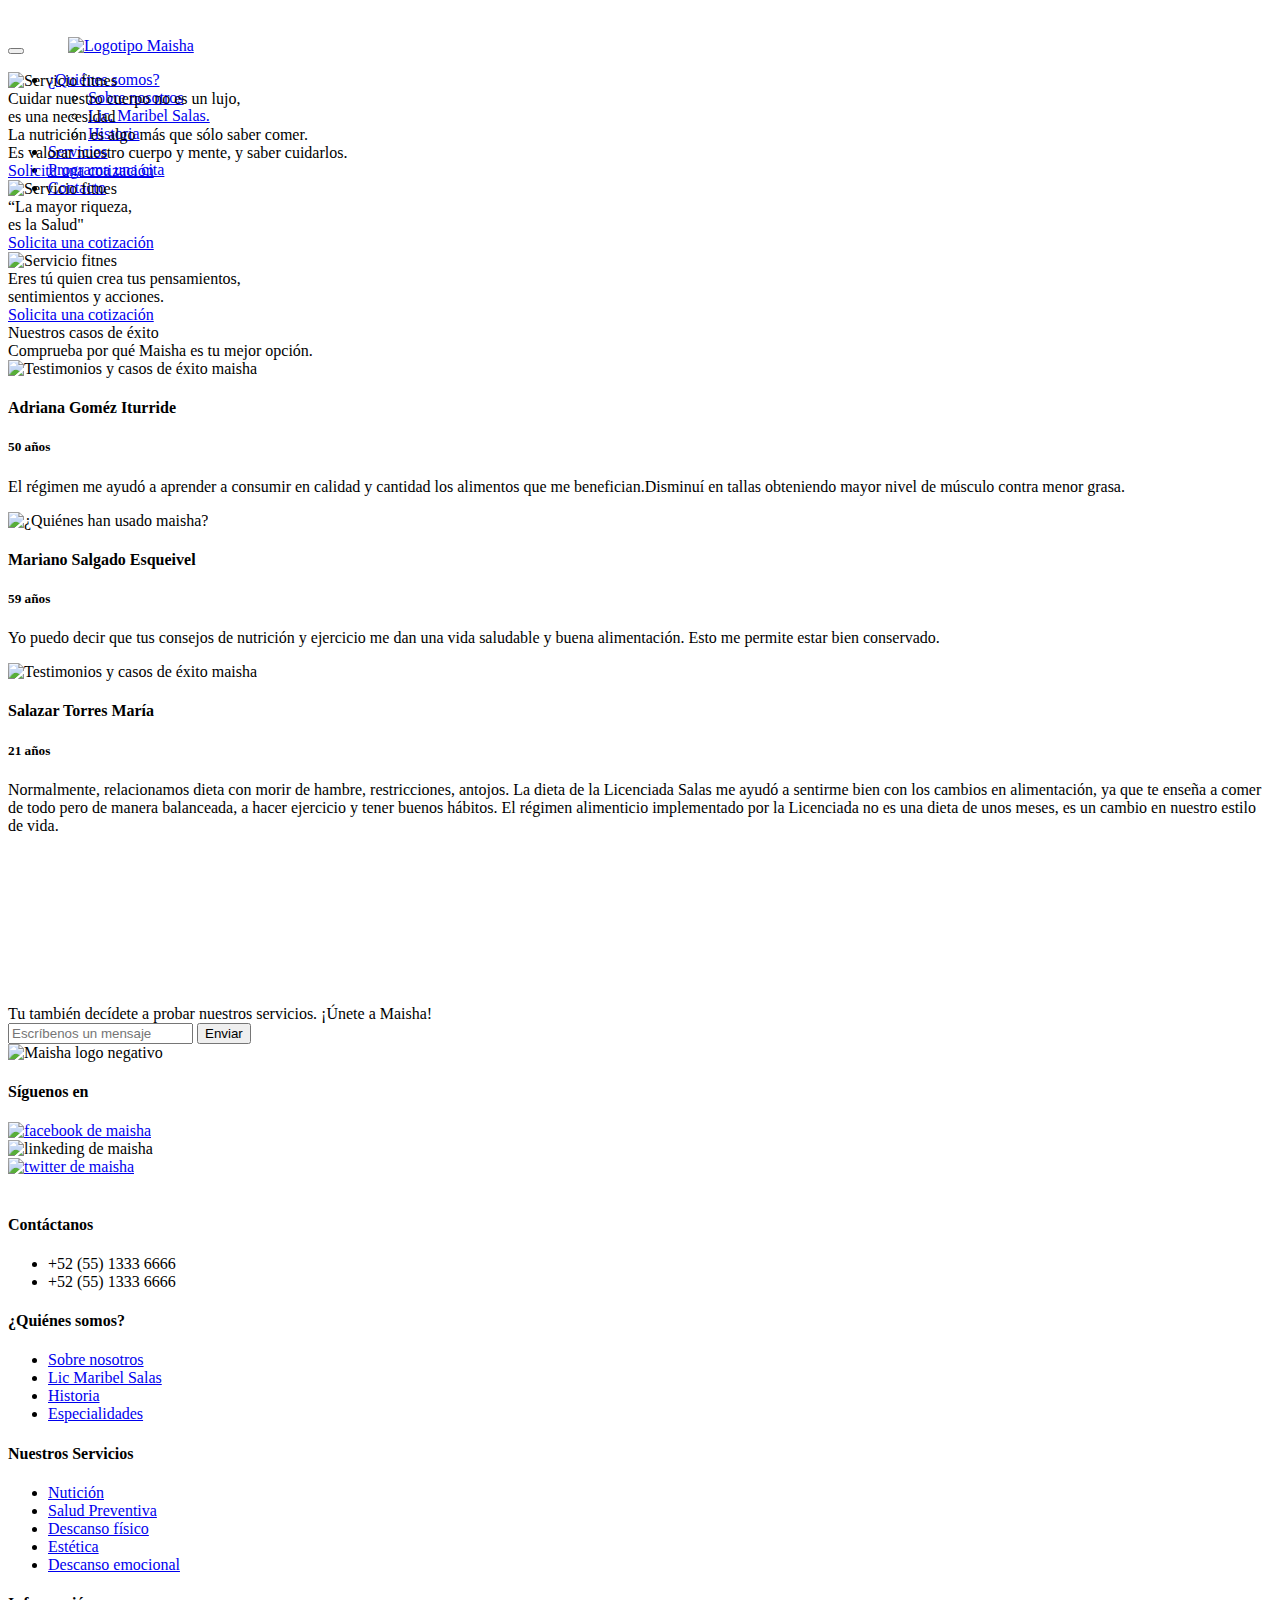
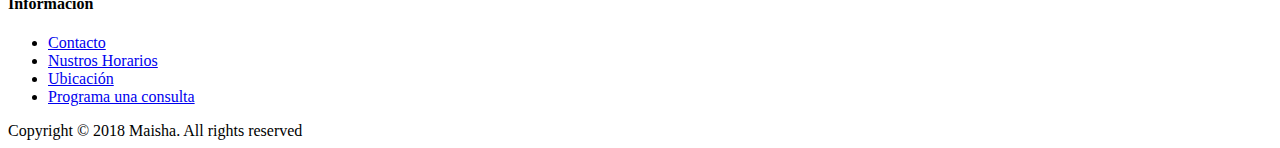
==== public/index.html @ 143a75d4 "Add new contact" ====
<!doctype html>
<html>
<head>
<meta charset="UTF-8">
<meta name="viewport" content="width=device-width, initial-scale=1,maximum-scale=1, user-scalable=no">

<title>Maisha</title>
<meta name="description" content="Maisha, una forma de vida saludable que inspira cuidarnos" />
<meta name="keywords" content="terapia, nutrición, nutriologia, servicio, consulta, nutriologa, familiar" />
<meta name="author" content="gh:kevinzepeda" />
<link rel="icon" type="image/png" href="images/favicon.png">
<link rel="stylesheet" type="text/css" href="css/bootstrap.min.css">
<link rel="stylesheet" type="text/css" href="css/font-awesome.min.css">
<link rel="stylesheet" type="text/css" href="css/slick.css">
<link rel="stylesheet" type="text/css" href="css/style.css">
<!-- Global site tag (gtag.js) - Google Analytics -->
<script async src="https://www.googletagmanager.com/gtag/js?id=UA-141905407-1"></script>
<script>
  window.dataLayer = window.dataLayer || [];
  function gtag(){dataLayer.push(arguments);}
  gtag('js', new Date());

  gtag('config', 'UA-141905407-1');
</script>

</head>
    <style>
        #logo{
            width: 235px;
        }
        @media (max-width: 768px) {
            #logo {
                width:135px;
            }
        }
    </style>
<body>
<nav id="mainNav" class="navbar navbar-default navbar-full">
    <div class="container container-nav">
        <div class="navbar-header">
            <button aria-expanded="false" type="button" class="navbar-toggle collapsed" data-toggle="collapse" data-target="#bs" style="margin-top:40px;margin-right:40px;">
                <span class="icon-bar"></span>
                <span class="icon-bar"></span>
                <span class="icon-bar"></span>
            </button>
            <a class="navbar-brand page-scroll" href="index.html">
                <img src="images/logo_maisha.png" alt="Logotipo Maisha" id="logo">
            </a>
        </div>
        <div style="height: 1px;" role="main" aria-expanded="false" class="navbar-collapse collapse" id="bs">
             <ul class="nav navbar-nav navbar-right">

                <li class="dropdown">
                    <a href="#">¿Quiénes somos? <span class="caret"></span></a>
                    <ul class="dropdown-menu">
                      <li><a href="nosotros.html">Sobre nosotros</a></li>
                      <li><a href="lic.html">Lic. Maribel Salas.</a></li>
                      <li><a href="#">Historia</a></li>

                    </ul>
                </li>
                <li><a href="servicios.html">Servicios</a></li>
                <li><a href="cita.html">Programa una cita</a></li>
                <li><a href="contacto.html">Contacto</a></li>
            </ul>
        </div>
    </div>
</nav>
<div id="top-content" class="container-fluid">
    <div class="container" style="width:100%;">
        <div class="row">
            <div class="col-md-12 text-center">
                <div id="main-slider">
                    <div class="slide domainsearch-slide" title="Welcome !">
                        <div class="image-holder"><img src="images/carousel.png" alt="Servicio fitnes" /></div>
                        <div class="b-title">Cuidar nuestro cuerpo no es un lujo,<br><div class="big-title">es una <span>necesidad</span></div></div>
                        <div class="b-parrafo">La nutrición es algo más que sólo saber comer.<br>Es valorar nuestro cuerpo y mente, y saber cuidarlos.</div>
                        <div class="button-holder"><a href="cita.html" class="blue-button">Solicita una cotización<span class="row-btn"><i class="fa fa-arrow-right"></i></span></a></div>
                    </div>
                    <div class="slide domainsearch-slide" title="Welcome !">
                        <div class="image-holder"><img src="images/biography_2.png" alt="Servicio fitnes" /></div>
                        <div class="b-title">“La mayor riqueza,<br><div class="big-title">es la <span>Salud"</span></div></div>
                        <div class="button-holder"><a href="cita.html" class="blue-button">Solicita una cotización<span class="row-btn"><i class="fa fa-arrow-right"></i></span></a></div>
                    </div>
                    <div class="slide domainsearch-slide" title="Welcome !">
                        <div class="image-holder"><img src="images/servicios/services_4.png" alt="Servicio fitnes" /></div>
                        <div class="b-title">Eres tú quien crea tus pensamientos,<br><div class="big-title">sentimientos y<span>  acciones.</span></div></div>
                        <div class="button-holder"><a href="cita.html" class="blue-button">Solicita una cotización<span class="row-btn"><i class="fa fa-arrow-right"></i></span></a></div>
                    </div>
                </div>
            </div>
        </div>
    </div>
</div>

<div id="testimonials" class="container-fluid">
    <div class="container">
        <div class="row">
            <div class="col-xs-12">
                <div class="row-title" title="Muchas personas han probado y obtenido asombrosos resultados">Nuestros casos de <span>éxito</span></div>
            </div>
            <div class="col-xs-12">
                <div class="row-parrafo">Comprueba por qué Maisha es tu mejor opción.</div>
            </div>
        </div>
        <div class="row">
            <div class="col-xs-12">
                <div id="testimonials-slider">
                    <div>
                        <div class="details-holder">
                            <img class="photo" src="images/testimonios/7.png" alt="Testimonios y casos de éxito maisha">
                            <h4>Adriana Goméz Iturride</h4>
                            <h5>50 años</h5>
                            <p>El régimen me ayudó a aprender a consumir en calidad y cantidad los alimentos que me benefician.Disminuí en tallas obteniendo mayor nivel de músculo contra menor grasa.</p>
                        </div>
                    </div>
                    <div>
                        <div class="details-holder">
                            <img class="photo" src="images/testimonios/5.png" alt="¿Quiénes han usado maisha?">
                            <h4>Mariano Salgado Esqueivel</h4>
                            <h5>59 años</h5>
                            <p>Yo puedo decir que tus consejos de nutrición y ejercicio me dan una vida saludable y buena alimentación. Esto me permite estar bien conservado.</p>
                        </div>
                    </div>
                    <div>
                        <div class="details-holder">
                            <img class="photo" src="images/testimonios/6.png" alt="Testimonios y casos de éxito maisha">
                            <h4>Salazar Torres María</h4>
                            <h5>21 años</h5>
                            <p>Normalmente, relacionamos dieta con morir de hambre, restricciones, antojos. La dieta de la Licenciada Salas me ayudó a sentirme bien con los cambios en alimentación, ya que te enseña a comer de todo pero de manera balanceada, a hacer ejercicio y tener buenos hábitos. El régimen alimenticio implementado por la Licenciada no es una dieta de unos meses, es un cambio en nuestro estilo de vida.</p>
                        </div>
                    </div>
                </div>
            </div>
        </div>
    </div>
</div>

<div id="info" class="container-fluid">
    <canvas id="infobg" data-paper-resize="true"></canvas>
    <div class="container">
        <div class="row">
            <div class="col-md-12">
                <div class="row-title">Tu también decídete a probar nuestros servicios. ¡Únete a Maisha!
                </div>
            </div>
        </div>
        <div class="row">
            <div class="col-md-12">
                <div class="domain-search-holder">
                    <form id="domain-search" accept-charset="UTF-8" action="https://usebasin.com/f/d2b746c1d430" method="POST">
                        <input id="domain-text" type="text" name="Mensaje Rapido" placeholder="Escríbenos un mensaje" />
                        <input id="search-btn" type="submit" name="submit" value="Enviar" />
                    </form>
                </div>
            </div>
        </div>
    </div>
</div>

<div id="footer" class="container-fluid">
    <div class="container">
        <div class="row">
        <div class="col-xs-6 col-sm-3 col-md-3">
                <div class="footer-menu-holder">
                   <img src="images/logo_maisha_negative.png" style="width:100%;" alt="Maisha logo negativo">
                </div>
            </div>
            <div class="col-xs-6 col-sm-3 col-md-3">
                <div class="footer-menu-holder">
                    <h4>Síguenos en</h4>
                    <div class="row">
                        <div class="col-xs-4">
                            <a href="https://www.facebook.com/asesorianutper/"><img src="images/icons_footer_facebook.svg" style="width:60%;"alt="facebook de maisha"></a>
                        </div>
                        <div class="col-xs-4">
                            <img src="images/icons_footer_linkedin.svg" style="width:60%;"alt="linkeding de maisha">
                        </div>
                        <div class="col-xs-4">
                            <a href="https://www.instagram.com/maisha010391/"><img src="images/icons_footer_twitter.svg" style="width:60%;"alt="twitter de maisha"></a>
                        </div>
                    </div>
                    <h4><br>Contáctanos</h4>
                    <ul class="footer-menu">
                        <li><a> +52 (55) 1333 6666</a></li>
                        <li><a> +52 (55) 1333 6666</a></li>
                    </ul>
                </div>
            </div>
            <div class="col-xs-6 col-sm-2 col-md-2">
                <div class="footer-menu-holder">
                    <h4>¿Quiénes somos?</h4>
                    <ul class="footer-menu">
                        <li><a href="nosotros.html">Sobre nosotros</a></li>
                        <li><a href="lic.html">Lic Maribel Salas</a></li>
                        <li><a href="historia.html">Historia</a></li>
                        <li><a href="servicios.html">Especialidades</a></li>
                    </ul>
                </div>
            </div>
            <div class="col-xs-6 col-sm-2 col-md-2">
                <div class="footer-menu-holder">
                    <h4>Nuestros Servicios</h4>
                    <ul class="footer-menu">
                        <li><a href="servicios.html">Nutición</a></li>
                        <li><a href="servicios.html">Salud Preventiva</a></li>
                        <li><a href="servicios.html">Descanso físico</a></li>
                        <li><a href="servicios.html">Estética</a></li>
                        <li><a href="servicios.html">Descanso emocional</a></li>
                    </ul>
                </div>
            </div>
            <div class="col-xs-6 col-sm-2 col-md-2">
                <div class="address-holder">
                    <h4>Información</h4>
                    <ul class="footer-menu">
                        <li><a href="contacto.html">Contacto</a></li>
                        <li><a href="contacto.html">Nustros Horarios</a></li>
                        <li><a href="contacto.html">Ubicación</a></li>
                        <li><a href="cita.html">Programa una consulta</a></li>
                    </ul>
                </div>
            </div>
        </div>
    </div>
</div>
<div class="copyright">
    <div class="container">
        <div class="row">
            <div class="col-md-12">
                <div class="cc">Copyright © 2018 Maisha. All rights reserved</div>
            </div>
        </div>
    </div>
</div>
<script src="js/jquery.min.js"></script>
<script src="js/bootstrap.min.js"></script>
<script src="js/slick.min.js"></script>
<script src="js/paper-full.min.js"></script>
<script type="text/paperscript" src="js/metaball.js" data-paper-canvas="infobg"></script>
<script src="js/main.js"></script>

<!-- The core Firebase JS SDK is always required and must be listed first -->
<script src="/__/firebase/6.0.2/firebase-app.js"></script>

<!-- TODO: Add SDKs for Firebase products that you want to use
     https://firebase.google.com/docs/web/setup#reserved-urls -->

<!-- Initialize Firebase -->
<script src="/__/firebase/init.js"></script>
</body>
</html>
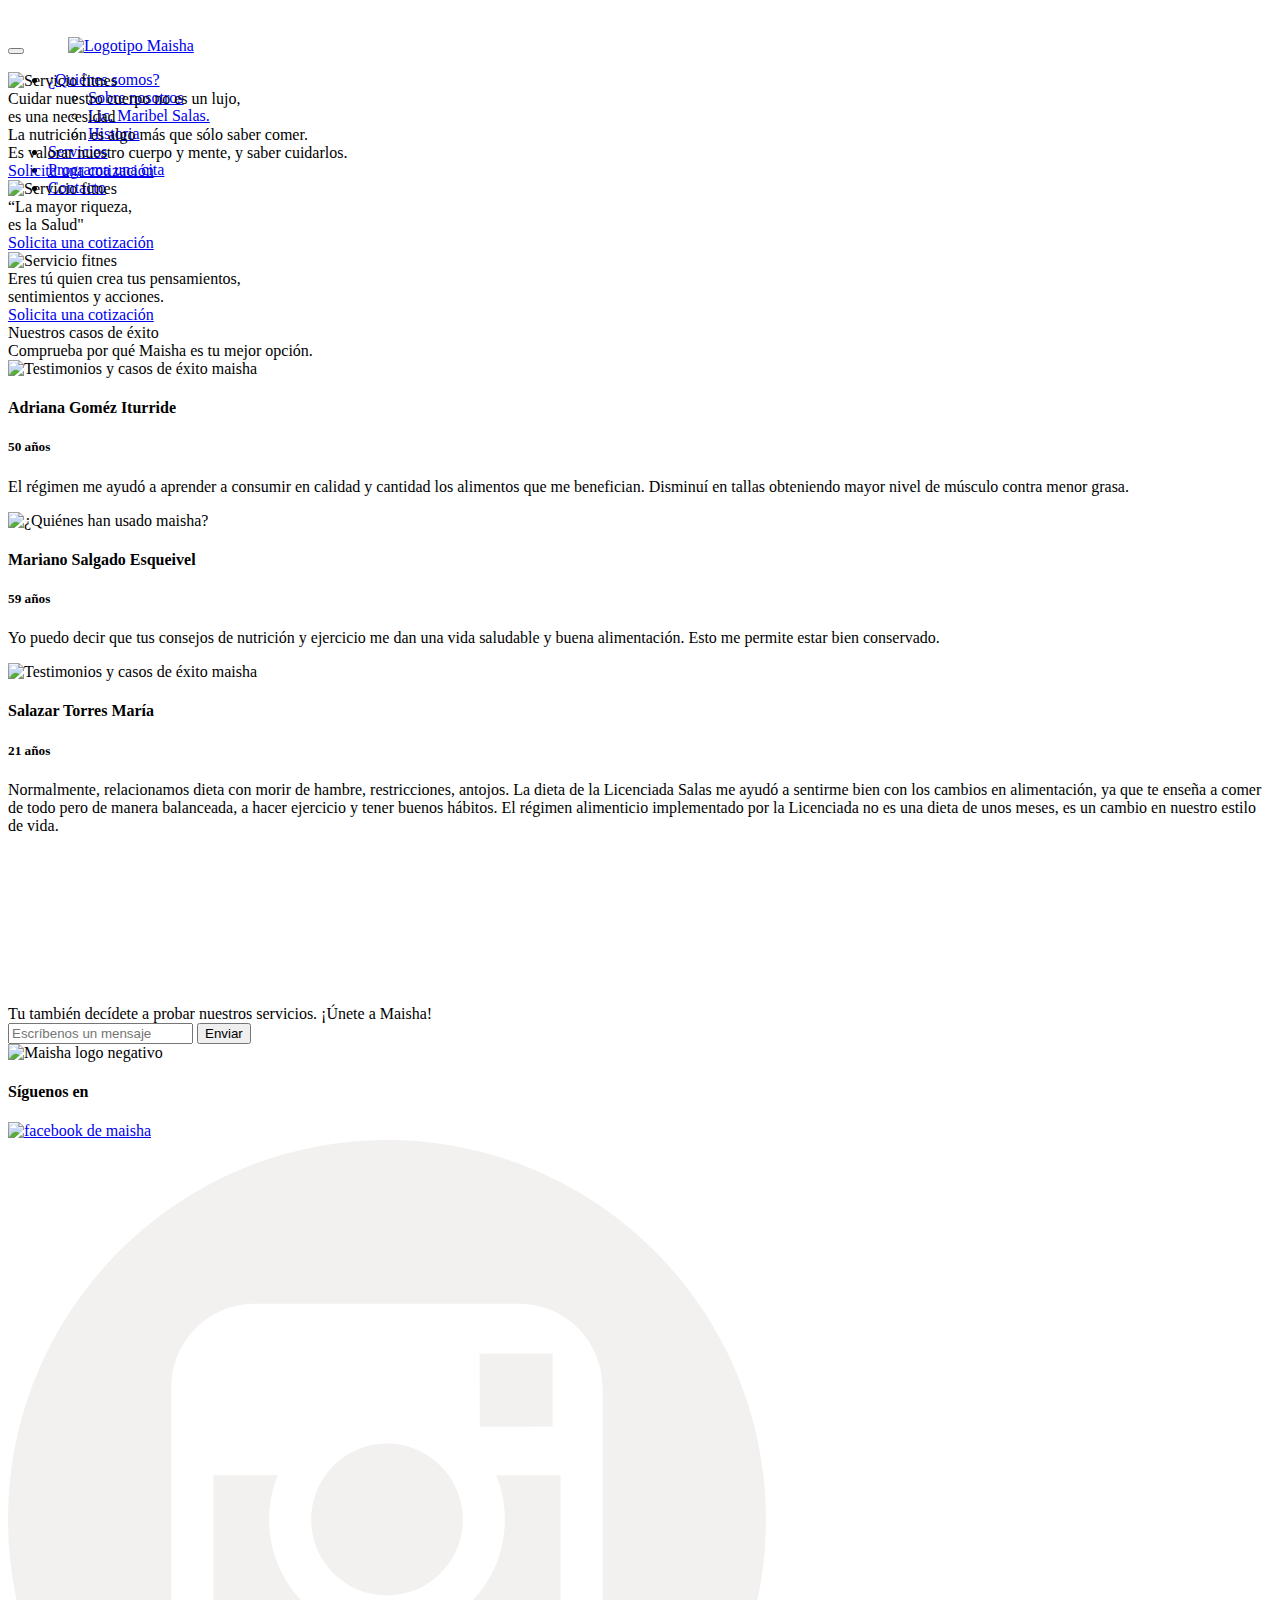
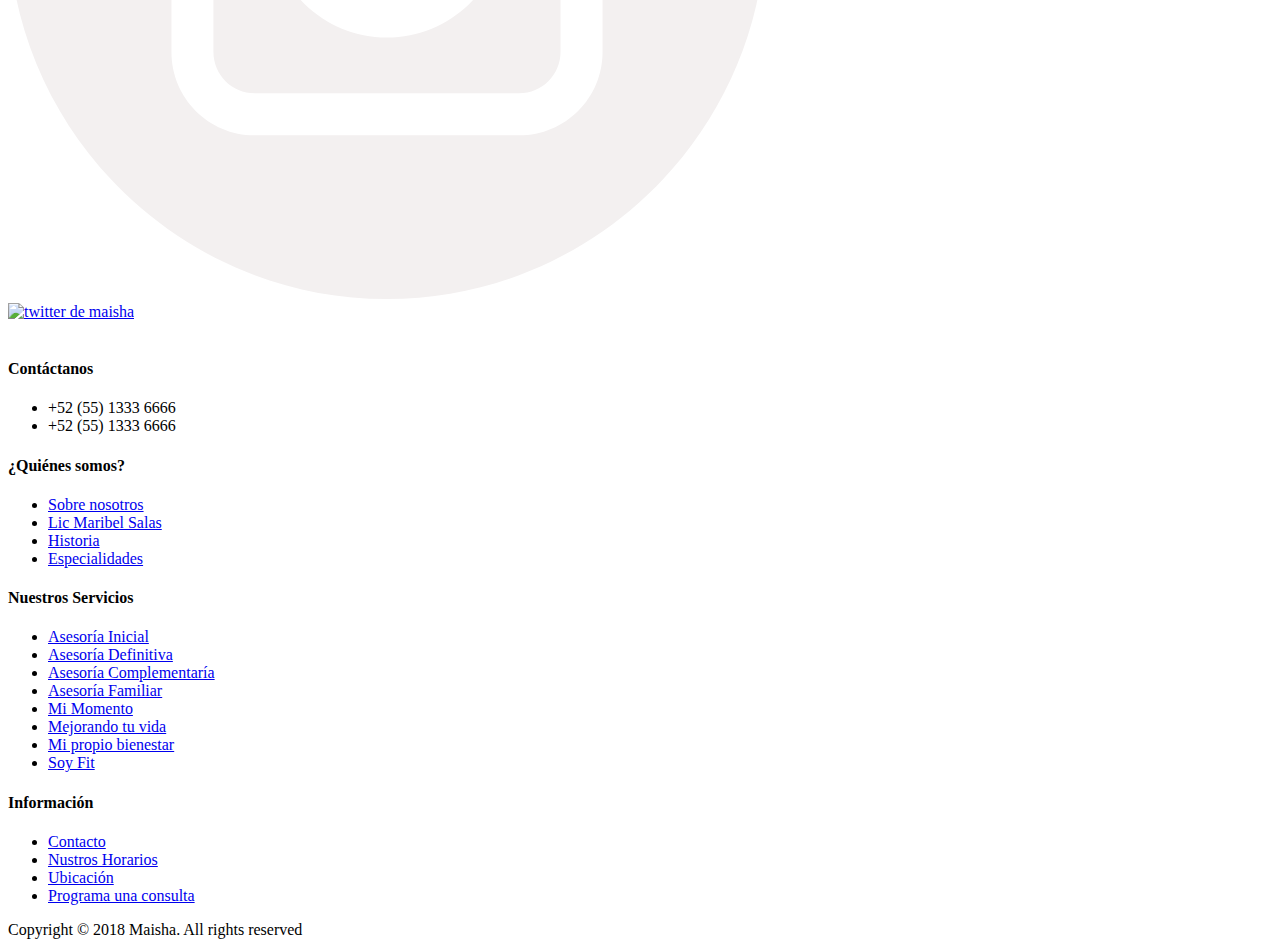
==== commit 259f7542: "Add History" ====
--- a/public/index.html
+++ b/public/index.html
@@ -55,7 +55,7 @@
                     <ul class="dropdown-menu">
                       <li><a href="nosotros.html">Sobre nosotros</a></li>
                       <li><a href="lic.html">Lic. Maribel Salas.</a></li>
-                      <li><a href="#">Historia</a></li>
+                      <li><a href="historia.html">Historia</a></li>
 
                     </ul>
                 </li>
@@ -111,7 +111,7 @@
                             <img class="photo" src="images/testimonios/7.png" alt="Testimonios y casos de éxito maisha">
                             <h4>Adriana Goméz Iturride</h4>
                             <h5>50 años</h5>
-                            <p>El régimen me ayudó a aprender a consumir en calidad y cantidad los alimentos que me benefician.Disminuí en tallas obteniendo mayor nivel de músculo contra menor grasa.</p>
+                            <p>El régimen me ayudó a aprender a consumir en calidad y cantidad los alimentos que me benefician. Disminuí en tallas obteniendo mayor nivel de músculo contra menor grasa.</p>
                         </div>
                     </div>
                     <div>
@@ -174,7 +174,7 @@
                             <a href="https://www.facebook.com/asesorianutper/"><img src="images/icons_footer_facebook.svg" style="width:60%;"alt="facebook de maisha"></a>
                         </div>
                         <div class="col-xs-4">
-                            <img src="images/icons_footer_linkedin.svg" style="width:60%;"alt="linkeding de maisha">
+                            <a href="https://www.instagram.com/maisha010391/"><img src="images/instagram-logo.svg" style="width:60%;"alt="instagram de maisha"></a>
                         </div>
                         <div class="col-xs-4">
                             <a href="https://www.instagram.com/maisha010391/"><img src="images/icons_footer_twitter.svg" style="width:60%;"alt="twitter de maisha"></a>
@@ -202,11 +202,14 @@
                 <div class="footer-menu-holder">
                     <h4>Nuestros Servicios</h4>
                     <ul class="footer-menu">
-                        <li><a href="servicios.html">Nutición</a></li>
-                        <li><a href="servicios.html">Salud Preventiva</a></li>
-                        <li><a href="servicios.html">Descanso físico</a></li>
-                        <li><a href="servicios.html">Estética</a></li>
-                        <li><a href="servicios.html">Descanso emocional</a></li>
+                        <li><a href="servicios.html">Asesoría Inicial</a></li>
+                        <li><a href="servicios.html">Asesoría Definitiva</a></li>
+                        <li><a href="servicios.html">Asesoría Complementaría</a></li>
+                        <li><a href="servicios.html">Asesoría Familiar</a></li>
+                        <li><a href="servicios.html">Mi Momento</a></li>
+                        <li><a href="servicios.html">Mejorando tu vida</a></li>
+                        <li><a href="servicios.html">Mi propio bienestar</a></li>
+                        <li><a href="servicios.html">Soy Fit</a></li>
                     </ul>
                 </div>
             </div>
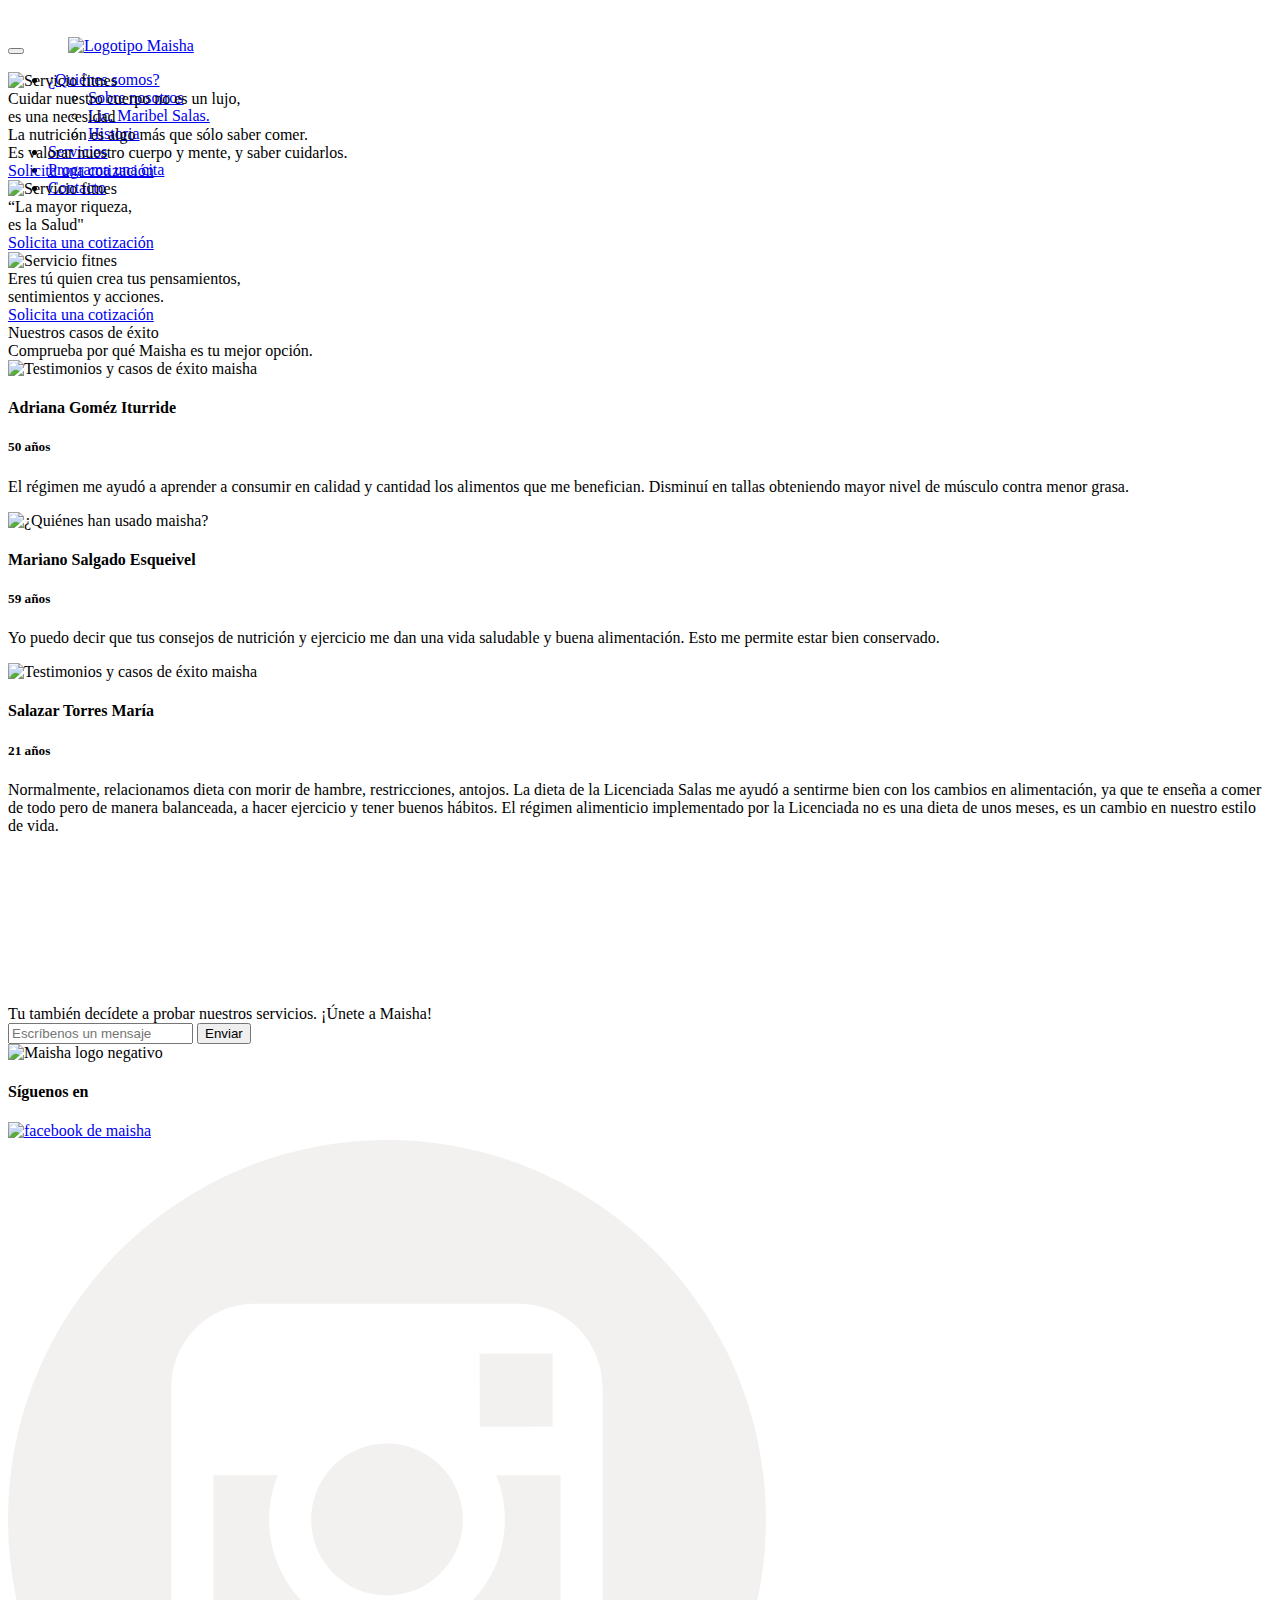
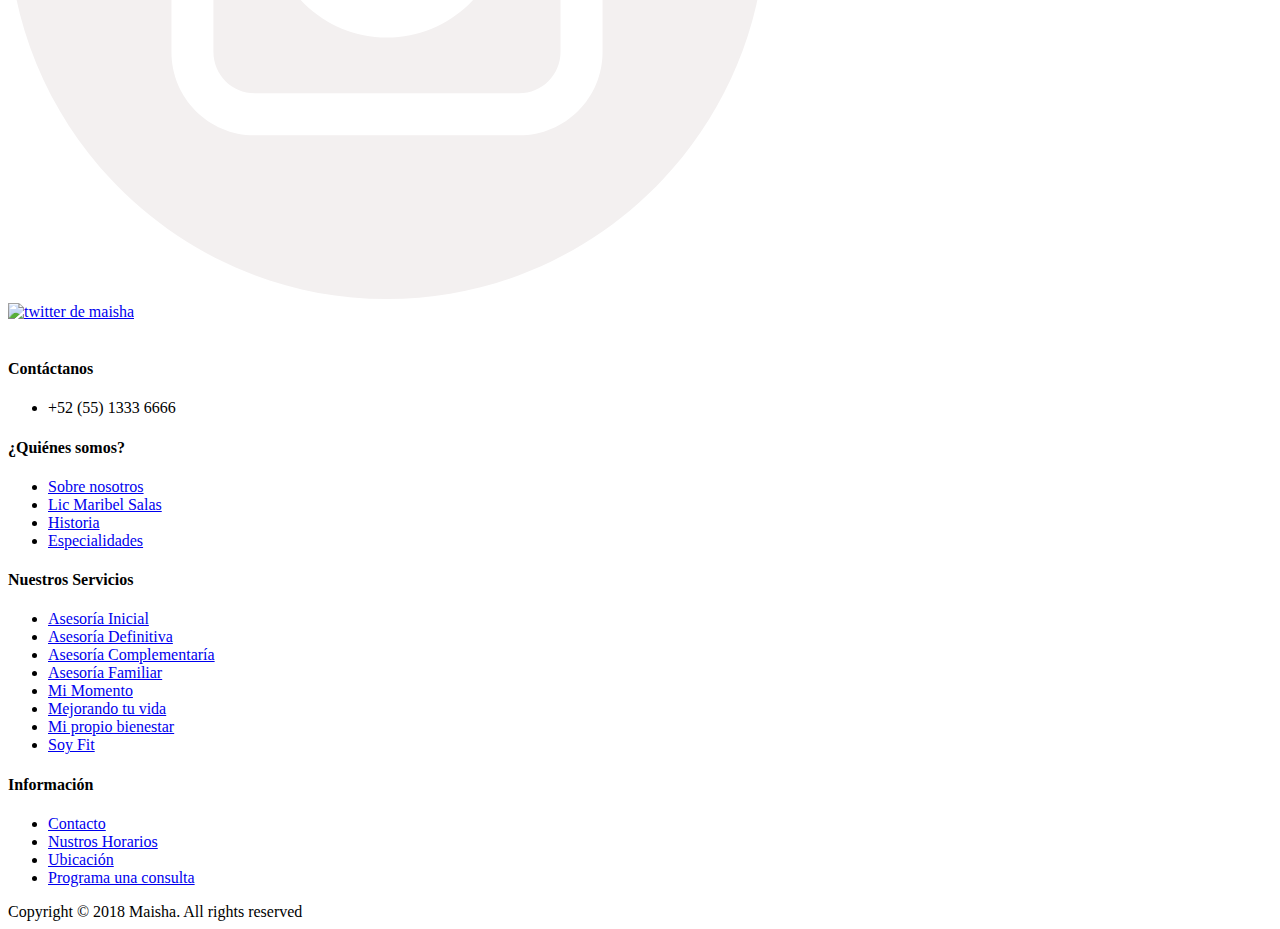
==== commit e9cb8f86: "Correccion de errores menores" ====
--- a/public/index.html
+++ b/public/index.html
@@ -183,7 +183,6 @@
                     <h4><br>Contáctanos</h4>
                     <ul class="footer-menu">
                         <li><a> +52 (55) 1333 6666</a></li>
-                        <li><a> +52 (55) 1333 6666</a></li>
                     </ul>
                 </div>
             </div>
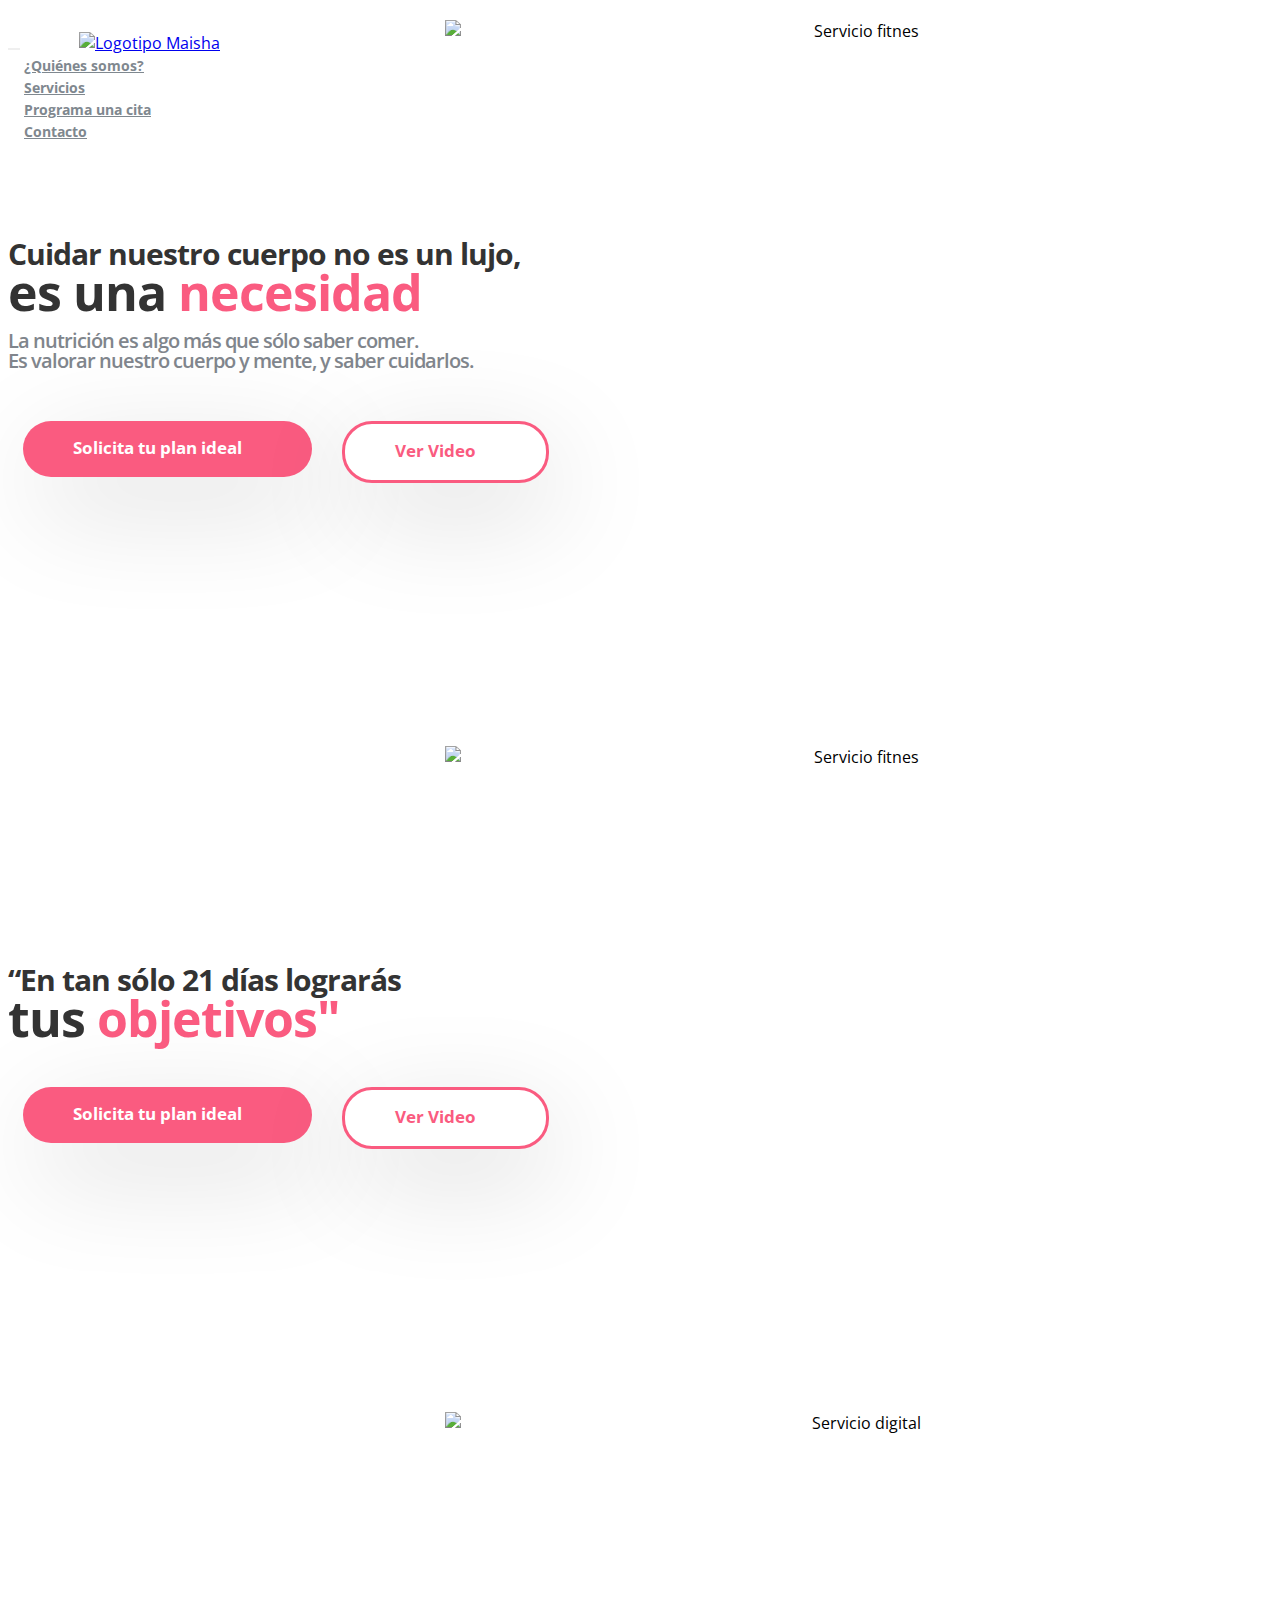
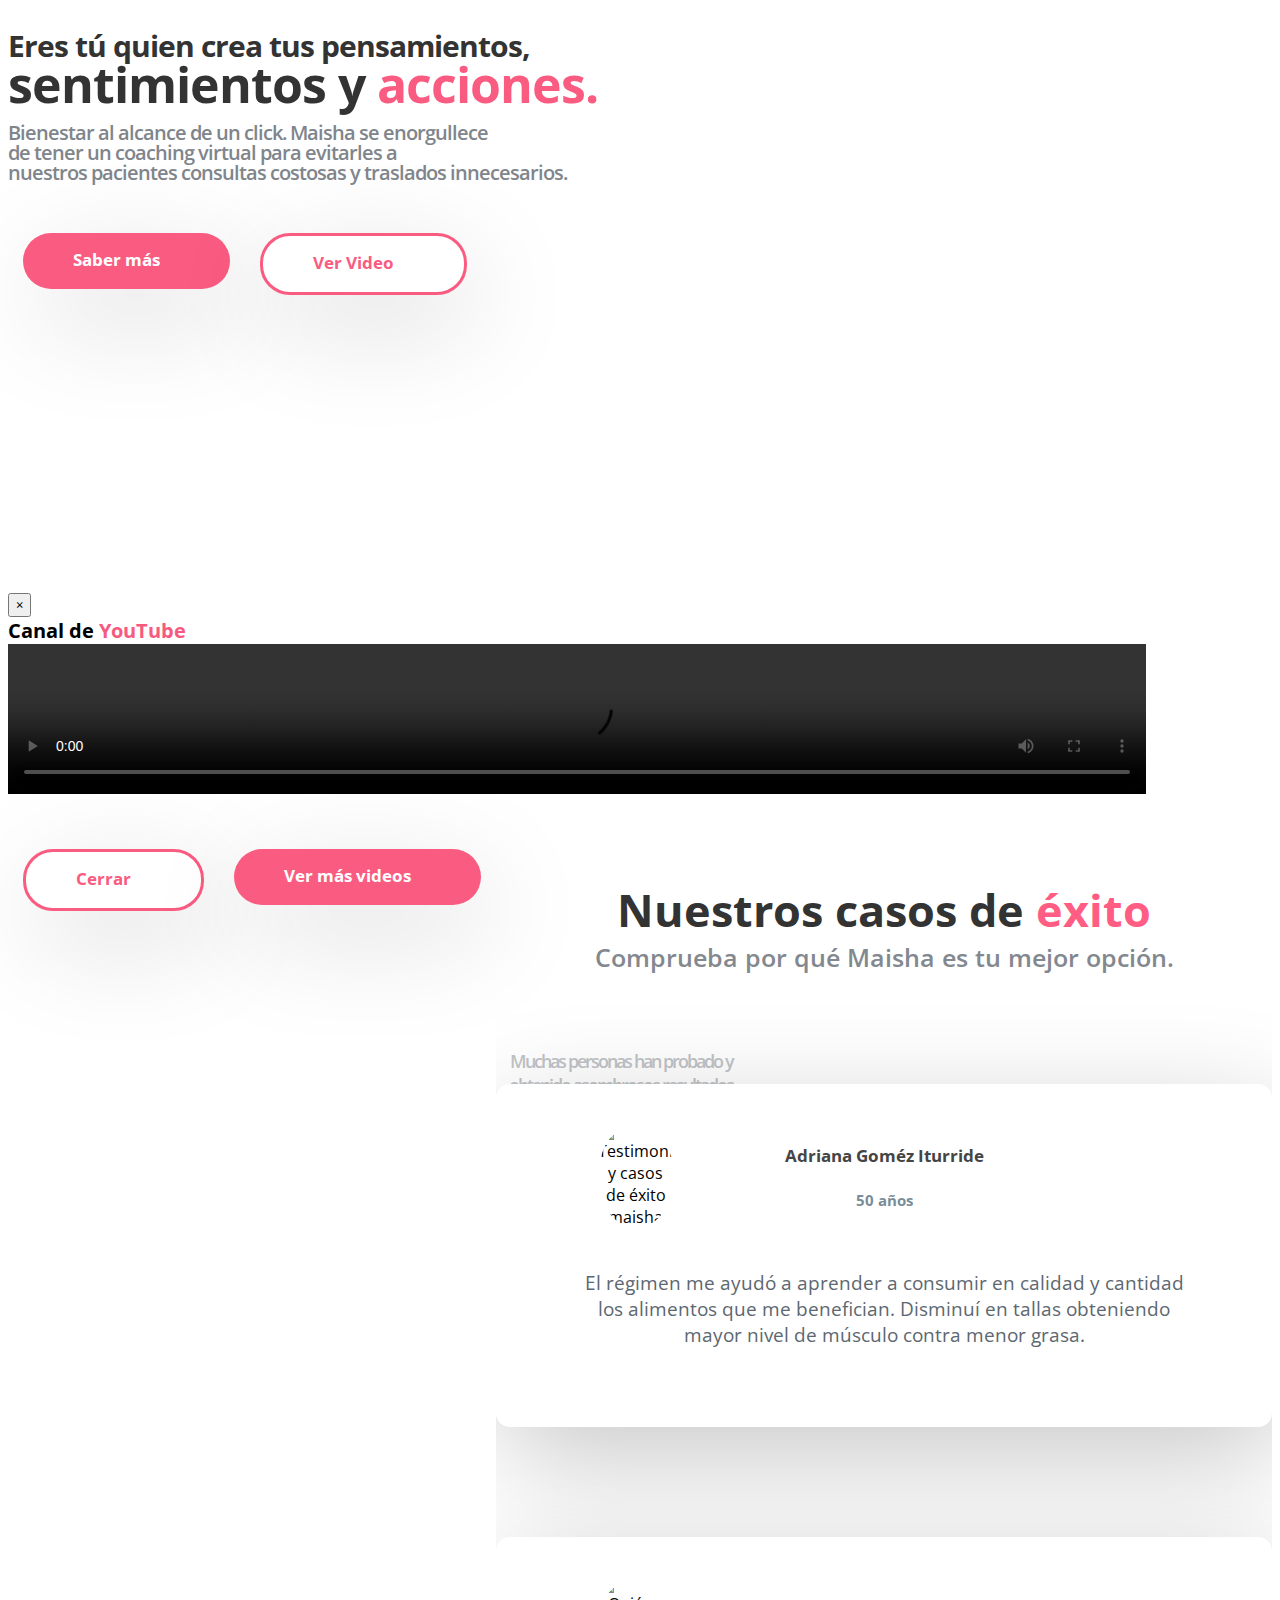
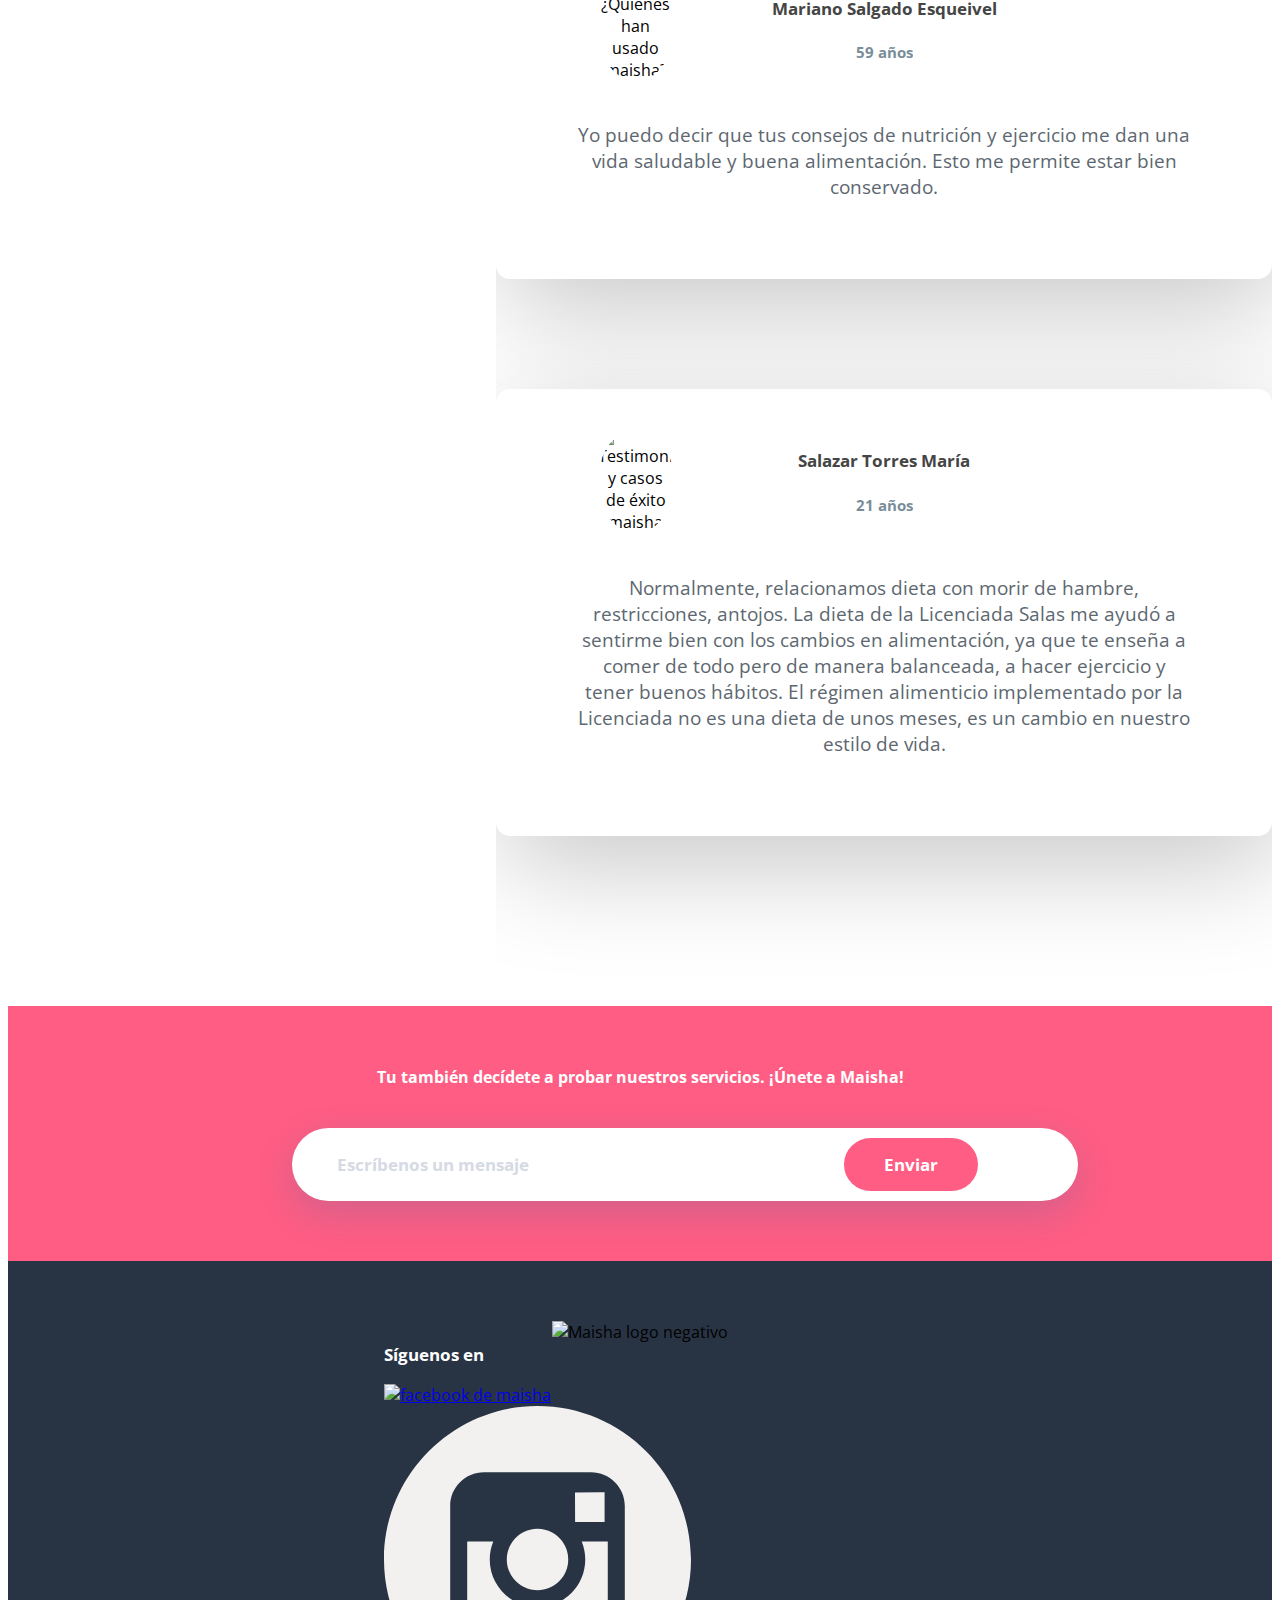
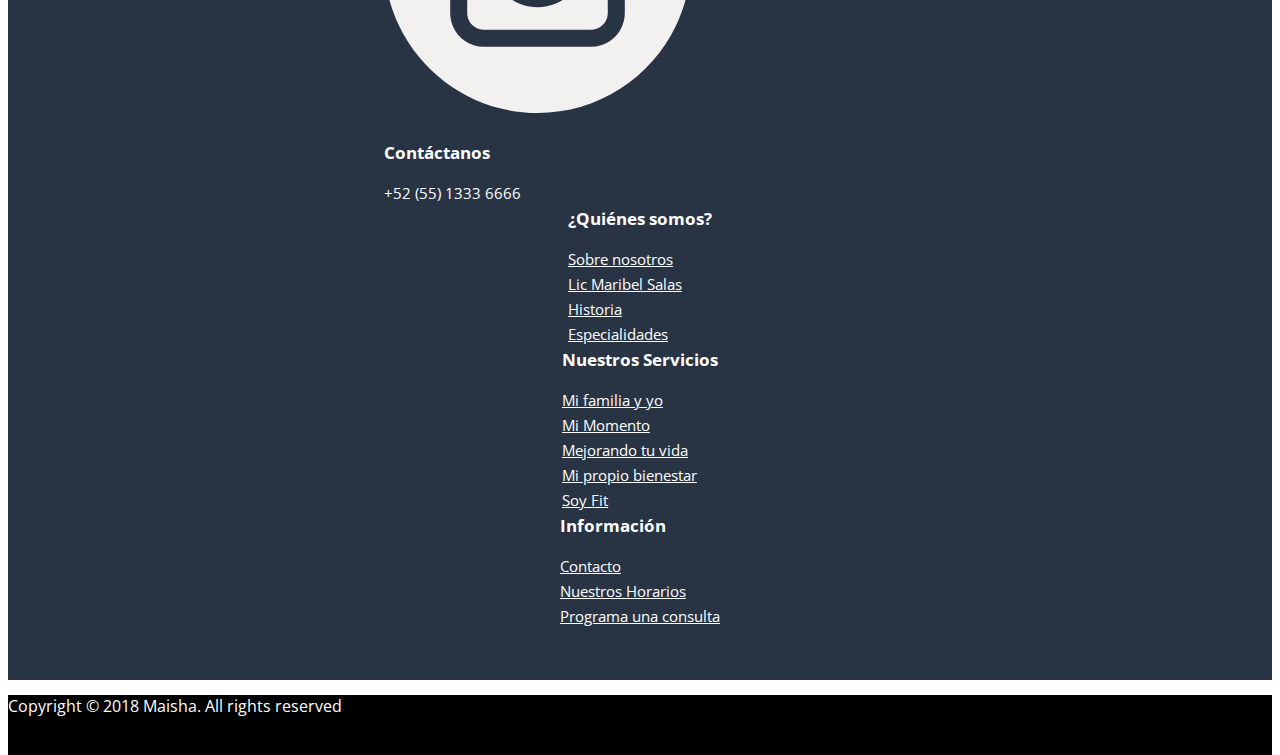
==== commit 6bb091f5: "Add Video" ====
--- a/public/index.html
+++ b/public/index.html
@@ -75,24 +75,50 @@
                         <div class="image-holder"><img src="images/carousel.png" alt="Servicio fitnes" /></div>
                         <div class="b-title">Cuidar nuestro cuerpo no es un lujo,<br><div class="big-title">es una <span>necesidad</span></div></div>
                         <div class="b-parrafo">La nutrición es algo más que sólo saber comer.<br>Es valorar nuestro cuerpo y mente, y saber cuidarlos.</div>
-                        <div class="button-holder"><a href="cita.html" class="blue-button">Solicita una cotización<span class="row-btn"><i class="fa fa-arrow-right"></i></span></a></div>
+                        <div class="button-holder"><a href="cita.html" class="blue-button">Solicita tu plan ideal<span class="row-btn"><i class="fa fa-arrow-right"></i></span></a></div>
+                        <div class="button-holder"><a id="vidio" class="blue-button" style="border:3px solid #fa5b80;background:#fff;color:#fa5b80;"data-toggle="modal" data-target="#video">Ver Video<span class="row-btn"><i class="fa fa-play" aria-hidden="true"></i></span></a></div>
                     </div>
                     <div class="slide domainsearch-slide" title="Welcome !">
                         <div class="image-holder"><img src="images/biography_2.png" alt="Servicio fitnes" /></div>
-                        <div class="b-title">“La mayor riqueza,<br><div class="big-title">es la <span>Salud"</span></div></div>
-                        <div class="button-holder"><a href="cita.html" class="blue-button">Solicita una cotización<span class="row-btn"><i class="fa fa-arrow-right"></i></span></a></div>
+                        <div class="b-title">“En tan sólo 21 días lograrás<br><div class="big-title"> tus <span>objetivos"</span></div></div>
+                        <div class="button-holder"><a id="vidio" class="blue-button">Solicita tu plan ideal<span class="row-btn"><i class="fa fa-arrow-right"></i></span></a></div>
+                        <div class="button-holder"><a id="vidio" class="blue-button" style="border:3px solid #fa5b80;background:#fff;color:#fa5b80;"data-toggle="modal" data-target="#video">Ver Video<span class="row-btn"><i class="fa fa-play" aria-hidden="true"></i></span></a></div>
                     </div>
                     <div class="slide domainsearch-slide" title="Welcome !">
-                        <div class="image-holder"><img src="images/servicios/services_4.png" alt="Servicio fitnes" /></div>
+                        <div class="image-holder"><img src="images/digital.jpg" alt="Servicio digital" /></div>
                         <div class="b-title">Eres tú quien crea tus pensamientos,<br><div class="big-title">sentimientos y<span>  acciones.</span></div></div>
-                        <div class="button-holder"><a href="cita.html" class="blue-button">Solicita una cotización<span class="row-btn"><i class="fa fa-arrow-right"></i></span></a></div>
-                    </div>
-                </div>
-            </div>
-        </div>
-    </div>
-</div>
-
+                        <div class="b-parrafo">Bienestar al alcance de un click. Maisha se enorgullece<br> de tener un coaching virtual para evitarles a <br>nuestros pacientes consultas costosas y traslados innecesarios.</div>
+                        <div class="button-holder"><a id="vidio" class="blue-button">Saber más<span class="row-btn"><i class="fa fa-arrow-right"></i></span></a></div>
+                        <div class="button-holder"><a id="vidio" class="blue-button" style="border:3px solid #fa5b80;background:#fff;color:#fa5b80;"data-toggle="modal" data-target="#video">Ver Video<span class="row-btn"><i class="fa fa-play" aria-hidden="true"></i></span></a></div>
+                    </div>
+                </div>
+            </div>
+        </div>
+    </div>
+</div>
+<!-- Modal -->
+<div id="video" class="modal fade" role="dialog">
+  <div class="modal-dialog">
+
+    <!-- Modal content-->
+    <div class="modal-content">
+      <div class="modal-header">
+        <button type="button" class="close" data-dismiss="modal">&times;</button>
+        <div class="row-title" style="font-weight:700;font-size:20px;">Canal de <span style="color:#f85a7f;">YouTube</span></div>
+      </div>
+      <div class="modal-body">
+        <video src="videos/1.mp4" controls style="width:100%;">
+          Tu navegador no implementa el elemento <code>video</code>.
+        </video>
+      </div>
+      <div class="modal-footer">
+        <div class="button-holder"><a class="blue-button" style="border:3px solid #fa5b80;background:#fff;color:#fa5b80;"data-dismiss="modal">Cerrar<span class="row-btn"><i class="fa fa-close" aria-hidden="true"></i></span></a></div>
+        <div class="button-holder"><a href="https://youtube.com" class="blue-button">Ver más videos<span class="row-btn"><i class="fa fa-play"></i></span></a></div>
+      </div>
+    </div>
+
+  </div>
+</div>
 <div id="testimonials" class="container-fluid">
     <div class="container">
         <div class="row">
@@ -177,7 +203,6 @@
                             <a href="https://www.instagram.com/maisha010391/"><img src="images/instagram-logo.svg" style="width:60%;"alt="instagram de maisha"></a>
                         </div>
                         <div class="col-xs-4">
-                            <a href="https://www.instagram.com/maisha010391/"><img src="images/icons_footer_twitter.svg" style="width:60%;"alt="twitter de maisha"></a>
                         </div>
                     </div>
                     <h4><br>Contáctanos</h4>
@@ -201,10 +226,7 @@
                 <div class="footer-menu-holder">
                     <h4>Nuestros Servicios</h4>
                     <ul class="footer-menu">
-                        <li><a href="servicios.html">Asesoría Inicial</a></li>
-                        <li><a href="servicios.html">Asesoría Definitiva</a></li>
-                        <li><a href="servicios.html">Asesoría Complementaría</a></li>
-                        <li><a href="servicios.html">Asesoría Familiar</a></li>
+                        <li><a href="servicios.html">Mi familia y yo</a></li>
                         <li><a href="servicios.html">Mi Momento</a></li>
                         <li><a href="servicios.html">Mejorando tu vida</a></li>
                         <li><a href="servicios.html">Mi propio bienestar</a></li>
@@ -217,8 +239,7 @@
                     <h4>Información</h4>
                     <ul class="footer-menu">
                         <li><a href="contacto.html">Contacto</a></li>
-                        <li><a href="contacto.html">Nustros Horarios</a></li>
-                        <li><a href="contacto.html">Ubicación</a></li>
+                        <li><a href="contacto.html#horarios">Nuestros Horarios</a></li>
                         <li><a href="cita.html">Programa una consulta</a></li>
                     </ul>
                 </div>
@@ -241,7 +262,14 @@
 <script src="js/paper-full.min.js"></script>
 <script type="text/paperscript" src="js/metaball.js" data-paper-canvas="infobg"></script>
 <script src="js/main.js"></script>
-
+<script type="text/javascript">
+
+$("#vidio").click(function(){
+  var v = document.getElementsByTagName("video")[0];
+  v.play();
+});
+
+</script>
 <!-- The core Firebase JS SDK is always required and must be listed first -->
 <script src="/__/firebase/6.0.2/firebase-app.js"></script>
 
--- a/public/css/style.css
+++ b/public/css/style.css
@@ -0,0 +1,3613 @@
+@charset "UTF-8";
+
+@import url('https://fonts.googleapis.com/css?family=Open+Sans:300,400,600,700,800');
+@import url("../fonts/monse.css");
+@font-face
+{
+   font-family: "kobar";
+   src: url("../fonts/kobar.otf");
+}
+/*------------------------------------------------------------------
+	1. General Styles
+-------------------------------------------------------------------*/
+html,body{
+    height: 100%;
+}
+*,body{
+    -webkit-transition: all 0.3s ease 0.0s;
+    -moz-transition: all 0.3s ease 0.0s;
+    transition: all 0.3s ease 0.0s;
+    font-family: 'Open Sans', sans-serif;
+    -webkit-font-smoothing: antialiased;
+    text-rendering: optimizeLegibility;
+    -moz-osx-font-smoothing: grayscale;
+}
+*, input, button {
+    outline:none;
+}
+.rtl-cols div[class^="col-"] {
+    float: right;
+}
+
+.slick-slide{
+    cursor: pointer;
+    outline: 0;
+}
+.slick-dots{
+    position: absolute;
+    left: 0;
+    bottom: 0;
+    width: 100%;
+    list-style: none;
+    padding: 0;
+    margin: 0;
+    text-align: center;
+}
+.slick-dots li{
+    display: inline-block;
+    text-indent: -9999px;
+    white-space: nowrap;
+    border: 0;
+    width: 8px;
+    height: 8px;
+    border-radius: 8px;
+    background-color: #ffffff;
+    opacity: 0.5;
+    margin-left: 5px;
+    -webkit-box-shadow: 0 0 10px 0 rgba(0,0,0,0.5);
+    -moz-box-shadow: 0 0 10px 0 rgba(0,0,0,0.5);
+    box-shadow: 0 0 10px 0 rgba(0,0,0,0.5);
+}
+.slick-dots li.slick-active{
+    opacity: 1;
+}
+
+input[type="text"]{
+    -webkit-appearance: none;
+    -moz-appearance: none;
+    appearance: none;
+}
+/* ------- Login & Register pages -------- */
+body.fullpage{
+    background-color: #f9fbff;
+}
+#mini-header .logo-holder{
+    background-color: #f9fbff;
+    padding: 40px 50px;
+    text-align: left;
+}
+#mini-header .logo-holder .logo{
+    margin-top: 0;
+}
+#mini-header .menu-holder{
+    background-color: #0397ff;
+    padding: 30px 50px;
+    text-align: right;
+}
+#mini-header.signup .menu-holder{
+    background-color: #00d85f;
+}
+#mini-header .menu-holder ul.main-links{
+    list-style: none;
+    padding: 0;
+    margin: 0;
+}
+#mini-header .menu-holder ul.main-links li{
+    display: inline-block;
+}
+#mini-header .menu-holder ul.main-links li a{
+    display: inline-block;
+}
+#mini-header .menu-holder ul.main-links li a.normal-link{
+    color: #81cbff;
+    font-size: 14px;
+    font-weight: 600;
+    text-decoration: none;
+}
+#mini-header .menu-holder ul.main-links li a.normal-link:hover,
+#mini-header .menu-holder ul.main-links li a.normal-link:focus{
+    color: #92d0fc;
+}
+#mini-header.signup .menu-holder ul.main-links li a.normal-link{
+    color: #ffffff;
+}
+#mini-header.signup .menu-holder ul.main-links li a.normal-link:hover,
+#mini-header.signup .menu-holder ul.main-links li a.normal-link:focus{
+    color: #ffffff;
+    opacity: 0.7;
+}
+#mini-header .menu-holder ul.main-links li a.sign-button{
+    color: #ffffff;
+    font-size: 13px;
+    font-weight: 700;
+    padding: 10px 20px;
+    border-radius: 100px;
+    background-color: #008ef2;
+    text-decoration: none;
+    margin-left: 10px;
+}
+#mini-header .menu-holder ul.main-links li a.sign-button .hno{
+    color: #ffffff;
+    font-size: 20px;
+    vertical-align: middle;
+    margin-top: 1px;
+    margin-left: 5px;
+}
+#mini-header .menu-holder ul.main-links li a.sign-button:hover,
+#mini-header .menu-holder ul.main-links li a.sign-button:focus{
+    padding-right: 15px;
+    background-color: #0080d9;
+}
+#mini-header .menu-holder ul.main-links li a.sign-button:hover .hno,
+#mini-header .menu-holder ul.main-links li a.sign-button:focus .hno{
+    margin-left: 10px;
+}
+#mini-header.signup .menu-holder ul.main-links li a.sign-button{
+    color: #929292;
+    font-size: 13px;
+    font-weight: 700;
+    padding: 10px 20px;
+    border-radius: 100px;
+    background-color: #ffffff;
+    text-decoration: none;
+    margin-left: 10px;
+    -webkit-
+    -shadow: 0 12px 32px 0 rgba(6, 154, 71, 0.43);
+    -moz-box-shadow: 0 12px 32px 0 rgba(6, 154, 71, 0.43);
+    box-shadow: 0 12px 32px 0 rgba(6, 154, 71, 0.43);
+}
+#mini-header.signup .menu-holder ul.main-links li a.sign-button .hno{
+    color: #929292;
+    font-size: 20px;
+    vertical-align: middle;
+    margin-top: 1px;
+    margin-left: 5px;
+}
+#mini-header.signup .menu-holder ul.main-links li a.sign-button:hover,
+#mini-header.signup .menu-holder ul.main-links li a.sign-button:focus{
+    padding-right: 15px;
+    background-color: #ffffff;
+    -webkit-box-shadow: 0 14px 42px 0 rgba(6, 154, 71, 0.43);
+    -moz-box-shadow: 0 14px 42px 0 rgba(6, 154, 71, 0.43);
+    box-shadow: 0 14px 42px 0 rgba(6, 154, 71, 0.43);
+}
+#mini-header.signup .menu-holder ul.main-links li a.sign-button:hover .hno,
+#mini-header.signup .menu-holder ul.main-links li a.sign-button:focus .hno{
+    margin-left: 10px;
+}
+
+#form-section{
+    margin-bottom: 200px;
+    border-radius: 20px;
+}
+#form-section .row{
+    height: 100%;
+}
+#form-section .form-holder{
+    background-color: transparent;
+    height: 100%;
+    box-shadow: 10px 30px 110px rgba(0,0,0,.15);
+    padding: 50px;
+    width: 60%;
+    margin: 0 20%;
+    border-radius: 35px;
+}
+
+.select_wrapper {
+    line-height: 36px;
+    box-shadow: 0 10px 22px 0 rgba(0, 0, 0, 0.14);
+    cursor: pointer;
+    position: relative;
+    border-radius: 30px;
+    margin-bottom: 28px;
+  }
+  .select_wrapper span{
+
+  }
+  .select_wrapper:hover { }
+
+  .select_wrapper span {
+    display: block;
+    margin: 0;
+        padding: 5px 30px;
+      border-radius: 4px;
+  transition:0.4s ease;
+       z-index: 9;
+      position: relative;
+  }
+  .select_wrapper.openSelect span {
+      display: block;
+      background: #fff;
+      margin: 0;
+      transform: scale(1.04);
+      box-shadow: 0 15px 35px rgba(50, 50, 93, .1), 0 5px 15px rgba(0, 0, 0, .07);
+      -webkit-box-shadow: 0 15px 35px rgba(50, 50, 93, .1), 0 5px 15px rgba(0, 0, 0, .07);
+      box-shadow: 0 15px 35px rgba(50, 50, 93, .1), 0 5px 15px rgba(0, 0, 0, .07);
+  }
+  .select_wrapper .select_inner {
+    background: #fff;
+    z-index: 8;
+    color: #687278;
+    display: none;
+    position: absolute;
+    left: 0;
+    top: 47px;
+    width: 100%;
+    box-shadow: 10px 30px 110px rgba(0,0,0,0.1);
+  }
+
+  .select_wrapper .select_inner li {
+    border-bottom: 1px solid #eee;
+    padding: 5px 15px;
+
+    transition:0.4s ease;
+  }
+  .select_wrapper .select_inner li:hover {
+
+      background: #fa5b80;
+      color: #fff;
+  }
+  .select_wrapper .select_inner ul {     border-radius: 5px;
+
+      background: #fff; }
+      ul{
+        padding:0;
+        margin:0
+      }
+      li{
+        list-style:none;
+      }
+      form fieldset { margin: 25px 0; border: none;}
+
+.signin-signup-form ::-webkit-input-placeholder {color: #d6dae4;}
+.signin-signup-form :-moz-placeholder {color: #d6dae4;}
+.signin-signup-form ::-moz-placeholder {color: #d6dae4;}
+.signin-signup-form :-ms-input-placeholder {color: #d6dae4;}
+
+.signin-signup-form .form-title{
+    color: #4a5761;
+    font-size: 19px;
+    margin-bottom: 50px;
+}
+.signin-signup-form span {
+    font-weight: bold;
+}
+.signin-signup-form hr {
+    border: 1px dashed;
+    border-color: #afafaf;
+    margin: -20px 150px 15px 100px;
+}
+.signin-signup-form{
+    width: 100%;
+    display: inline-block;
+    margin-top: 50px;
+}
+.signin-signup-form .row{
+    margin-right: -10px;
+    margin-left: -10px;
+}
+.signin-signup-form .row div[class^="col-"]{
+    padding-right: 10px;
+    padding-left: 10px;
+}
+.signin-signup-form .form-text{
+    margin-bottom: 20px;
+}
+.signin-signup-form .form-text input{
+    width: 100%;
+    padding: 15px 30px;
+    border-radius: 100px;
+    text-align: left;
+    background-color: #ffffff;
+    border: 0;
+    font-size: 15px;
+    font-weight: 700;
+    color: #687278;
+    outline: none;
+    -webkit-box-shadow: 0 6px 12px 0 rgba(0, 0, 0, 0.14);
+    -moz-box-shadow: 0 6px 12px 0 rgba(0, 0, 0, 0.14);
+    box-shadow: 0 6px 12px 0 rgba(0, 0, 0, 0.14);
+}
+.signin-signup-form .form-text input:hover,
+.signin-signup-form .form-text input:focus{
+    -webkit-box-shadow: 0 10px 22px 0 rgba(0, 0, 0, 0.14);
+    -moz-box-shadow: 0 10px 22px 0 rgba(0, 0, 0, 0.14);
+    box-shadow: 0 10px 22px 0 rgba(0, 0, 0, 0.14);
+}
+.signin-signup-form .form-text textarea{
+    width: 100%;
+    padding: 15px 30px;
+    border-radius: 25px;
+    text-align: left;
+    background-color: #ffffff;
+    border: 0;
+    font-size: 15px;
+    resize: vertical;
+    font-weight: 700;
+    color: #687278;
+    outline: none;
+    -webkit-box-shadow: 0 6px 12px 0 rgba(0, 0, 0, 0.14);
+    -moz-box-shadow: 0 6px 12px 0 rgba(0, 0, 0, 0.14);
+    box-shadow: 0 6px 12px 0 rgba(0, 0, 0, 0.14);
+}
+.signin-signup-form .form-text textarea:hover,
+.signin-signup-form .form-text textarea:focus{
+    -webkit-box-shadow: 0 10px 22px 0 rgba(0, 0, 0, 0.14);
+    -moz-box-shadow: 0 10px 22px 0 rgba(0, 0, 0, 0.14);
+    box-shadow: 0 10px 22px 0 rgba(0, 0, 0, 0.14);
+}
+.signin-signup-form .form-text.text-holder{
+    margin-top: 30px;
+}
+.signin-signup-form .form-text .text-only{
+    color: #abb4bc;
+    font-size: 14px;
+    font-weight: 600;
+}
+.signin-signup-form .form-text input[type="checkbox"],
+.signin-signup-form .form-text input[type="radio"]{
+    width: auto;
+}
+.signin-signup-form .form-text input[type="checkbox"]:not(:checked),
+.signin-signup-form .form-text input[type="checkbox"]:checked,
+.signin-signup-form .form-text input[type="radio"]:not(:checked),
+.signin-signup-form .form-text input[type="radio"]:checked{
+    position: absolute;
+    left: -9999px;
+}
+.signin-signup-form .form-text input[type="checkbox"]:not(:checked) + label,
+.signin-signup-form .form-text input[type="checkbox"]:checked + label,
+.signin-signup-form .form-text input[type="radio"]:not(:checked) + label,
+.signin-signup-form .form-text input[type="radio"]:checked + label{
+    position: relative;
+    padding-left: 23px;
+    cursor: pointer;
+    display: inline;
+    color: #abb4bc;
+    font-size: 15px;
+    margin-left: 10px;
+}
+.signin-signup-form .form-text input[type="checkbox"]:not(:checked) + label:before,
+.signin-signup-form .form-text input[type="radio"]:not(:checked) + label:before{
+    content: '';
+    position: absolute;
+    left: 0;
+    top: 2px;
+    width: 15px;
+    height: 15px;
+    background: #ffffff;
+    border-radius: 50px;
+    -webkit-box-shadow: 0px 3px 11px 0px rgba(3, 151, 255, 0.48);
+    -moz-box-shadow: 0px 3px 11px 0px rgba(3, 151, 255, 0.48);
+    box-shadow: 0px 3px 11px 0px rgba(3, 151, 255, 0.48);
+    -webkit-transition: all 0.3s ease;
+    -moz-transition: all 0.3s ease;
+    transition: all 0.3s ease;
+}
+.signin-signup-form .form-text input[type="checkbox"]:checked + label:before,
+.signin-signup-form .form-text input[type="radio"]:checked + label:before{
+    content: '';
+    position: absolute;
+    left: 0;
+    top: 2px;
+    width: 15px;
+    height: 15px;
+    background: #0397ff;
+    border-radius: 50px;
+    -webkit-box-shadow: 0px 3px 11px 0px rgba(3, 151, 255, 0.48);
+    -moz-box-shadow: 0px 3px 11px 0px rgba(3, 151, 255, 0.48);
+    box-shadow: 0px 3px 11px 0px rgba(3, 151, 255, 0.48);
+    -webkit-transition: all 0.3s ease;
+    -moz-transition: all 0.3s ease;
+    transition: all 0.3s ease;
+}
+.signin-signup-form .form-text input[type="checkbox"]:not(:checked) + label:after,
+.signin-signup-form .form-text input[type="radio"]:not(:checked) + label:after{
+    opacity: 0;
+    -webkit-transform: scale(0);
+    -moz-transform: scale(0);
+    transform: scale(0);
+}
+.signin-signup-form .form-text input[type="checkbox"]:not(:checked) + label:after,
+.signin-signup-form .form-text input[type="checkbox"]:checked + label:after {
+    content: '\f00c';
+    font-family: "fontAwesome";
+    position: absolute;
+    top: 2px;
+    left: 3px;
+    font-size: 10px;
+    color: #ffffff;
+    -webkit-transition: all .2s ease;
+    -moz-transition: all .2s ease;
+    transition: all .2s ease;
+}
+.signin-signup-form .form-text input[type="radio"]:not(:checked) + label:after,
+.signin-signup-form .form-text input[type="radio"]:checked + label:after {
+    content: '\f111';
+    font-family: "fontAwesome";
+    position: absolute;
+    top: 4px;
+    left: 4px;
+    font-size: 8px;
+    color: #ffffff;
+    -webkit-transition: all .2s ease;
+    -moz-transition: all .2s ease;
+    transition: all .2s ease;
+}
+.signin-signup-form .form-button{
+    margin-top: 40px;
+    text-align: center;
+    margin-bottom: 25px;
+}
+.signin-signup-form .form-button button{
+    text-align: center;
+    border: 0;
+    color: #ffffff;
+    font-size: 13px;
+    font-weight: 700;
+    padding: 10px 20px;
+    border-radius: 100px;
+    background-color: #fa5b80;
+    -webkit-box-shadow: 0 12px 32px 0 rgba(0, 0, 0, 0.15);
+    -moz-box-shadow: 0 12px 32px 0 rgba(0, 0, 0, 0.15);
+    box-shadow: 0 12px 32px 0 rgba(0, 0, 0, 0.15);
+    outline: none;
+}
+.signin-signup-form .form-button button:hover,
+.signin-signup-form .form-button button:focus{
+
+}
+
+.signin-signup-form .form-button button .hno{
+    font-size: 20px;
+    vertical-align: middle;
+    margin-top: 1px;
+    margin-left: 5px;
+}
+.signin-signup-form .form-button button:hover,
+.signin-signup-form .form-button button:focus{
+
+}
+.signin-signup-form .form-button button:hover .hno,
+.signin-signup-form .form-button button:focus .hno{
+    margin-left: 10px;
+}
+
+#form-section .info-slider-holder{
+    background-color: #0397ff;
+    height: 100%;
+    padding: 30px;
+    padding-top: 60px;
+}
+#form-section.signup .info-slider-holder{
+    background-color: #00d85f;
+}
+#form-section .info-slider-holder .img-text-slider .slick-slide{
+    text-align: center;
+}
+#form-section .info-slider-holder .img-text-slider .slick-slide img{
+    width: 100%;
+    max-width: 348px;
+    margin-left: auto;
+    margin-right: auto;
+    margin-bottom: 30px;
+}
+#form-section.signup .info-slider-holder .img-text-slider .slick-slide img{
+    max-width: 438px;
+}
+#form-section .info-slider-holder .img-text-slider .slick-slide p{
+    color: #ffffff;
+    font-size: 19px;
+}
+#form-section .info-slider-holder .img-text-slider .slick-dots{
+    position: absolute;
+    left: 0;
+    bottom: -100px;
+    width: 100%;
+    list-style: none;
+    padding: 0;
+    margin: 0;
+    text-align: center;
+}
+#form-section .info-slider-holder .img-text-slider .slick-dots li{
+    cursor: pointer;
+    position: relative;
+    display: inline-block;
+    text-indent: -9999px;
+    white-space: nowrap;
+    border: 0;
+    width: 100px;
+    height: 20px;
+    margin-left: 5px;
+    margin-right: 5px;
+    background-color: transparent;
+    -webkit-box-shadow: 0 0 0 0 rgba(82, 156, 219, 0);
+    -moz-box-shadow: 0 0 0 0 rgba(82, 156, 219, 0);
+    box-shadow: 0 0 0 0 rgba(82, 156, 219, 0);
+}
+#form-section .info-slider-holder .img-text-slider .slick-dots li:after{
+    position: absolute;
+    content: "";
+    left: 0;
+    bottom: 0;
+    width: 100%;
+    height: 3px;
+    border-radius: 8px;
+    background-color: #0178cb;
+    -webkit-box-shadow: 0 0 0 0 rgba(255, 255, 255, 0);
+    -moz-box-shadow: 0 0 0 0 rgba(255, 255, 255, 0);
+    box-shadow: 0 0 0 0 rgba(255, 255, 255, 0);
+    -webkit-transition: all 0.3s ease;
+    -moz-transition: all 0.3s ease;
+    transition: all 0.3s ease;
+}
+#form-section.signup .info-slider-holder .img-text-slider .slick-dots li:after{
+    background-color: #05ad4f;
+}
+#form-section .info-slider-holder .img-text-slider .slick-dots li.slick-active:after{
+    background-color: #ffffff;
+    -webkit-box-shadow: 0 0px 9px 0 rgba(255, 255, 255, 1);
+    -moz-box-shadow: 0 0px 9px 0 rgba(255, 255, 255, 1);
+    box-shadow: 0 0px 9px 0 rgba(255, 255, 255, 1);
+}
+/*------------------------------------------------------------------
+	2. Header Section Styles
+-------------------------------------------------------------------*/
+.logo{
+    width: 97px;
+    margin-top: 20px
+}
+#mainNav{
+    background-color: transparent;
+}
+.navbar{
+    border: 0;
+    border-radius: 0;
+    margin-bottom: 0;
+}
+
+.navbar-default .navbar-nav>li>a {
+    color: #7f888f;
+    font-size: 14px;
+    font-weight: bold;
+    position: relative;
+    padding: 38px 16px;
+}
+
+.navbar-default .navbar-nav>li>a:hover,
+.navbar-default .navbar-nav>li>a:focus {
+    color: #fec952;
+}
+.navbar-default .navbar-nav > .active > a,
+.navbar-default .navbar-nav > .active > a:focus,
+.navbar-default .navbar-nav > .active > a:hover{
+    color: #fec952;
+    background-color: transparent;
+}
+.navbar-default .navbar-nav>li>a.signin-button{
+    color: #fec952;
+}
+.navbar-default .navbar-nav>li>a.signin-button:hover,
+.navbar-default .navbar-nav>li>a.login-button:focus {
+    color: #fec952;
+}
+.navbar-default .navbar-nav>li>a.chat-button{
+    padding: 6px 12px;
+    background-color: #00d85f;
+    border-radius: 6px;
+    color: #ffffff;
+    opacity: 1;
+    margin-top: 31px;
+    margin-bottom: 13px;
+    margin-left: 15px;
+    font-weight: bold;
+    font-size: 13px;
+    -webkit-box-shadow: 0 5px 7px 0 rgba(0, 216, 95, 0.38);
+    -moz-box-shadow: 0 5px 7px 0 rgba(0, 216, 95, 0.38);
+    box-shadow: 0 5px 7px 0 rgba(0, 216, 95, 0.38);
+}
+
+.navbar-default .navbar-nav>li>a.chat-button:hover,
+.navbar-default .navbar-nav>li>a.chat-button:focus{
+    background-color: #03dc62;
+    -webkit-box-shadow: 0 3px 5px 0 rgba(0, 216, 95, 0.38);
+    -moz-box-shadow: 0 3px 5px 0 rgba(0, 216, 95, 0.38);
+    box-shadow: 0 3px 5px 0 rgba(0, 216, 95, 0.38);
+    margin-top: 33px;
+}
+@media (min-width: 768px){
+    .navbar-nav>li>a {
+        padding-top: 20px;
+        padding-bottom: 20px;
+    }
+}
+
+.navbar-brand {
+    height: 65px;
+    padding: 20px 15px;
+}
+
+.navbar-default .navbar-toggle{
+    border: 0px;
+}
+
+.navbar-default .navbar-toggle .icon-bar{
+    background-color: #0397ff;
+}
+
+.navbar-default .navbar-toggle:focus,
+.navbar-default .navbar-toggle:hover{
+    background-color: transparent;
+    opacity: 0.7;
+}
+
+.navbar-toggle{
+    margin-top: 17px;
+}
+
+.navbar-right .dropdown-menu {
+    left: 0;
+    right: auto;
+}
+
+.dropdown {
+    position: relative;
+    display: inline-block;
+}
+
+.dropdown-menu {
+    display: none;
+    position: absolute;
+    background-color: #ffcb2e;
+    min-width: 160px;
+    border: 0;
+    top: 70px;
+    padding: 20px;
+    border-radius: 30px !important;
+    box-shadow: 8px 10px 43px rgba(0, 0, 0, 0.15);
+}
+.dropdown-menu > li > a{
+    color: #fff;
+    font-size: 13px;
+    font-weight: bold;
+    text-decoration: none;
+    display: block;
+    padding: 3px 11px;
+    border-radius: 10px;
+}
+.dropdown-menu > li > a:focus,
+.dropdown-menu > li > a:hover{
+    color: #6c84af;
+    background-color: #f9fbff;
+    /*text-shadow: 0px 0px 2px #6c84af;*/
+}
+.dropdown:hover .dropdown-menu ,
+.dropdown:focus .dropdown-menu {
+    display: flex;
+}
+
+/*------------------------------------------------------------------
+	3. Top Content Section Styles
+-------------------------------------------------------------------*/
+#top-content{
+    background-color: transparent;
+}
+
+#main-slider .slide{
+
+}
+#main-slider .domainsearch-slide{
+    padding-top: 180px;
+    padding-bottom: 40px;
+    position: relative;
+    margin-bottom: 370px;
+}
+.big-title {
+    font-size: 50px;
+}
+.big-title span{
+ color: #fa5b80;
+}
+#main-slider .domainsearch-slide .image-holder{
+    position: absolute;
+    width: 100%;
+    text-align: center;
+    top: 100px;
+    z-index: -1;
+}
+#main-slider .domainsearch-slide .image-holder img{
+    width: 100%;
+    max-width: 827px;
+}
+#main-slider .info-slide1{
+    padding-top: 100px;
+    padding-bottom: 150px;
+}
+#main-slider .info-slide2{
+    padding-top: 100px;
+    padding-bottom: 150px;
+}
+#main-slider .slick-dots{
+    position: absolute;
+    left: 0;
+    bottom: 40px;
+    width: 100%;
+    list-style: none;
+    padding: 0;
+    margin: 0;
+    text-align: center;
+}
+#main-slider .slick-dots li{
+    cursor: pointer;
+    position: relative;
+    display: inline-block;
+    text-indent: -9999px;
+    white-space: nowrap;
+    border: 0;
+    width: 144px;
+    height: 40px;
+    margin-left: 5px;
+    margin-right: 5px;
+    background-color: transparent;
+    -webkit-box-shadow: 0 0 0 0 rgba(82, 156, 219, 0);
+    -moz-box-shadow: 0 0 0 0 rgba(82, 156, 219, 0);
+    box-shadow: 0 0 0 0 rgba(82, 156, 219, 0);
+}
+
+#main-slider .slick-dots li:before{
+    position: absolute;
+    display: inline-block;
+    content: "";
+    top: 0;
+    left: 0;
+    width: 100%;
+    height: 40px;
+    -webkit-transition: all 0.3s ease;
+    -moz-transition: all 0.3s ease;
+    transition: all 0.3s ease;
+}
+#main-slider .slick-dots li.slick-active:before{
+}
+#main-slider .slick-dots li:after{
+    position: absolute;
+    content: "";
+    left: 0;
+    bottom: 0;
+    width: 100%;
+    height: 3px;
+    border-radius: 8px;
+    background-color: #d3ddf0;
+    -webkit-box-shadow: 0 0 0 0 rgba(82, 156, 219, 0);
+    -moz-box-shadow: 0 0 0 0 rgba(82, 156, 219, 0);
+    box-shadow: 0 0 0 0 rgba(82, 156, 219, 0);
+    -webkit-transition: all 0.3s ease;
+    -moz-transition: all 0.3s ease;
+    transition: all 0.3s ease;
+}
+#main-slider .slick-dots li.slick-active:after{
+    background-color: #34a8ff;
+    -webkit-box-shadow: 0 4px 16px 0 rgba(82, 156, 219, 0.68);
+    -moz-box-shadow: 0 4px 16px 0 rgba(82, 156, 219, 0.68);
+    box-shadow: 0 4px 16px 0 rgba(82, 156, 219, 0.68);
+}
+
+#main-slider .slick-dots li button{
+    display: block;
+    width: 100%;
+    height: 40px;
+    border: 0;
+    background-color: transparent;
+    font-size: 16px;
+    color: #d3ddf0;
+    font-weight: 600;
+    text-align: center;
+    outline: none;
+}
+#main-slider .slick-dots li.slick-active button{
+    color: #34a8ff;
+}
+#top-content .b-title{
+    text-align: left;
+    color: #333333;
+    font-size: 30px;
+    font-weight: 700;
+    letter-spacing: -1px;
+    line-height: 38px;
+}
+.domain-search-holder{
+    margin-top: 40px;
+    position: relative;
+}
+.domain-search-holder #domain-search{
+    position: relative;
+    display: inline-block;
+    width: 100%;
+    max-width: 55%;
+}
+.domain-search-holder #domain-search:hover,
+.domain-search-holder #domain-search:focus{
+    max-width: 58%;
+}
+.domain-search-holder input[type="text"]{
+    border-radius: 200px;
+    width: 100%;
+    border: 0;
+    padding: 25px 45px;
+    font-size: 17px;
+    font-weight: 700;
+    color: #6c84af;
+    outline: 0;
+    -webkit-box-shadow: 0 13px 38px 0 rgba(18, 113, 179, 0.19);
+    -moz-box-shadow: 0 13px 38px 0 rgba(18, 113, 179, 0.19);
+    box-shadow: 0 13px 38px 0 rgba(18, 113, 179, 0.19);
+}
+.domain-search-holder #domain-search:hover input[type="text"],
+.domain-search-holder #domain-search:focus input[type="text"]{
+    -webkit-box-shadow: 0 16px 48px 0 rgba(18, 113, 179, 0.19);
+    -moz-box-shadow: 0 16px 48px 0 rgba(18, 113, 179, 0.19);
+    box-shadow: 0 16px 48px 0 rgba(18, 113, 179, 0.19);
+}
+.domain-search-holder input[type="submit"]{
+    position: absolute;
+    right: 10px;
+    top: 10px;
+    border: 0;
+    border-radius: 200px;
+    padding: 15px 40px;
+    color: #ffffff;
+    background-color: #ff5d83;
+    font-size: 17px;
+    font-weight: 700;
+    outline: 0;
+}
+.domain-search-holder input[type="submit"]:hover,
+.domain-search-holder input[type="submit"]:focus{
+    background-color: #ff5d83;
+}
+.overlay__cita {
+    position: absolute;
+    bottom: 75px;
+    right: 30%;
+    opacity: 0;
+    margin: 20px;
+}
+.domain-search-holder ::-webkit-input-placeholder {color: #d6dae4;}
+.domain-search-holder :-moz-placeholder {color: #d6dae4;}
+.domain-search-holder ::-moz-placeholder {color: #d6dae4;}
+.domain-search-holder :-ms-input-placeholder {color: #d6dae4;}
+
+#main-slider .info-slide1{
+    text-align: center;
+}
+#main-slider .slide .image-holder{
+    text-align: center;
+    margin-bottom: 370px;
+}
+#main-slider .slide .image-holder img{
+    margin-left: auto;
+    margin-right: auto;
+    float: right;
+    margin-top: -135px;
+}
+#main-slider .info-slide1 .image-holder img{
+    width: 100%;
+    max-width: 417px;
+}
+#main-slider .info-slide2 .image-holder img{
+    width: 100%;
+    max-width: 612px;
+}
+#main-slider .slide .text-holder{
+    color: #6c84af;
+    font-size: 30px;
+    font-weight: 700;
+    letter-spacing: -1px;
+    line-height: 38px;
+    margin-bottom: 25px;
+}
+.button-holder a.blue-button{
+    display: inline-block;
+    text-decoration: none;
+    color: #ffffff;
+    float: left;
+    margin: 50px 15px;
+    font-size: 17px;
+    font-weight: 700;
+    background-color: #fa5b80;
+    padding: 15px 50px;
+    border-radius: 30px;
+    -webkit-box-shadow: 10px 30px 110px rgba(0,0,0,.15);
+    -moz-box-shadow: 10px 30px 110px rgba(0,0,0,.15);
+    box-shadow: 10px 30px 110px rgba(0,0,0,.15);
+}
+span.row-btn {
+    font-size: 17px;
+    font-weight: bold;
+    margin-left: 20px;
+    vertical-align: -3px;
+}
+#main-slider .slide .button-holder a.blue-button:hover,
+#main-slider .slide .button-holder a.blue-button:focus{
+    margin-left: 20px;
+}
+/*------------------------------------------------------------------
+	4. Info Section Styles
+-------------------------------------------------------------------*/
+#info{
+    background-color: #ff5d83;
+    padding-top: 60px;
+    padding-bottom: 60px;
+    text-align: center;
+    position: relative;
+}
+#info #infobg{
+    position: absolute;
+    width: 100%;
+    height: 100%;
+    left: 0;
+    top: 0;
+    opacity: 0.05;
+}
+#info .row-title{
+    font-size: 16px;
+    color: #ffffff;
+    font-weight: 700;
+}
+#info .info-text{
+    padding-left: 15%;
+    padding-right: 15%;
+    margin-top: 60px;
+    margin-bottom: 60px;
+    font-size: 24px;
+    color: #ffffff;
+}
+a.white-green-shadow-button{
+    display: inline-block;
+    color: #6c84af;
+    font-size: 14px;
+    font-weight: 700;
+    background-color: #ffffff;
+    padding: 10px 16px;
+    border-radius: 6px;
+    text-decoration: none;
+    -webkit-box-shadow: 0 12px 32px 0 rgba(10, 131, 63, 0.46);
+    -moz-box-shadow: 0 12px 32px 0 rgba(10, 131, 63, 0.46);
+    box-shadow: 0 12px 32px 0 rgba(10, 131, 63, 0.46);
+}
+a.white-green-shadow-button:hover,
+a.white-green-shadow-button:focus{
+    -webkit-box-shadow: 0 6px 22px 0 rgba(10, 131, 63, 0.46);
+    -moz-box-shadow: 0 6px 22px 0 rgba(10, 131, 63, 0.46);
+    box-shadow: 0 6px 22px 0 rgba(10, 131, 63, 0.46);
+    -webkit-transform: scale(0.95);
+    -moz-transform: scale(0.95);
+    transform: scale(0.95);
+}
+
+/*------------------------------------------------------------------
+	5. Features Section Styles
+-------------------------------------------------------------------*/
+#features{
+    background-color: #ffffff;
+    padding-top: 60px;
+    padding-bottom: 60px;
+    text-align: center;
+}
+#features .row-title {
+    color: #6c84af;
+    font-size: 25px;
+    font-weight: bold;
+    margin-bottom: 60px;
+}
+#features .mfeature-box{
+    border-radius: 10px;
+    padding: 35px 20px;
+    margin-left: 20px;
+    margin-right: 20px;
+
+}
+#features .mfeature-box.active{
+    background-color: #f9fbff;
+    -webkit-box-shadow: 0 0 11px rgba(3, 151, 255, 0.19);
+    -moz-box-shadow: 0 0 11px rgba(3, 151, 255, 0.19);
+    box-shadow: 0 0 11px rgba(3, 151, 255, 0.19);
+}
+#features .mfeature-box .mfeature-icon{
+    margin-bottom: 60px;
+    position: relative;
+}
+#features .mfeature-box .mfeature-icon .fa{
+    color: #bdc8de;
+    font-size:70px;
+    position: relative;
+    margin-top: 30px;
+}
+#features .mfeature-box .mfeature-icon .hno{
+    color: #bdc8de;
+    font-size:70px;
+    position: relative;
+    margin-top: 30px;
+}
+#features .mfeature-box.active .mfeature-icon .fa{
+    color: #0397ff;
+}
+#features .mfeature-box.active .mfeature-icon .hno{
+    color: #0397ff;
+}
+#features .mfeature-box .mfeature-icon .icon-bg{
+    position: absolute;
+    left:0;
+    top:0;
+    width: 100%;
+    height: 100%;
+    padding-top: 15px;
+}
+#features .mfeature-box .mfeature-icon .icon-bg img{
+    max-width: 223px;
+    width: 100%;
+}
+#features .mfeature-box .mfeature-title {
+    font-size: 17px;
+    color: #34a8ff;
+    font-weight: 700;
+    margin-bottom: 10px;
+    position: relative;
+}
+#features .mfeature-box .mfeature-details {
+    font-size: 15px;
+    color: #678ea6;
+    position: relative;
+}
+
+a.light-blue-button{
+    display: inline-block;
+    color: #0f9aee;
+    font-size: 14px;
+    font-weight: 700;
+    background-color: #ecf8ff;
+    padding: 10px 16px;
+    border-radius: 6px;
+    text-decoration: none;
+    margin-top: 50px;
+}
+a.light-blue-button:hover,
+a.light-blue-button:focus{
+    background-color: #e0f4ff;
+}
+/*------------------------------------------------------------------
+	6. Pricing Section Styles
+-------------------------------------------------------------------*/
+#pricing{
+    background-color: #f7f8fa;
+    padding-top: 60px;
+    padding-bottom: 60px;
+    text-align: center;
+}
+#pricing .row-title {
+    color: #6c84af;
+    font-size: 25px;
+    font-weight: bold;
+    margin-bottom: 60px;
+}
+#pricing .pricing-box{
+    position: relative;
+    margin-right: 30px;
+    margin-left: 30px;
+}
+#pricing .pricing-box .pricing-title{
+    color: #3da8f9;
+    font-size: 16px;
+    font-weight: 700;
+    text-align: right;
+    position: relative;
+    z-index: 10;
+    margin-bottom: 32px;
+}
+#pricing .pricing-box .pricing-title:before{
+    content: "\61";
+    font-family: "monse";
+    color: #3da8f9;
+    font-size: 10px;
+    position: absolute;
+    margin-left: -16px;
+    margin-top: 4px;
+    z-index: 10;
+}
+#pricing .pricing-box .pricing-title:after{
+    content: attr(title);
+    position: absolute;
+    left: 0;
+    top: -38px;
+    letter-spacing: -2px;
+    color: #eff3fa;
+    font-size: 63px;
+    font-weight: 700;
+    z-index: -1;
+}
+#pricing .pricing-box .pricing-box-body{
+    background-color: #ffffff;
+    border-radius: 14px;
+    padding: 38px 38px 38px 42px;
+    position: relative;
+    z-index: 10;
+}
+#pricing .pricing-box:hover .pricing-box-body,
+#pricing .pricing-box:focus .pricing-box-body{
+    -webkit-transform: scale(1.03);
+    -moz-transform: scale(1.03);
+    transform: scale(1.03);
+}
+#pricing .pricing-box .pricing-box-body:after{
+    position: absolute;
+    content: "";
+    width: 100%;
+    height: 100%;
+    left: 0;
+    top: 0;
+    background-color: #ffffff;
+    border-radius: 14px;
+    -webkit-box-shadow: 0 0 10px 0 rgba(218, 231, 255, 0.74);
+    -moz-box-shadow: 0 0 10px 0 rgba(218, 231, 255, 0.74);
+    box-shadow: 0 0 10px 0 rgba(218, 231, 255, 0.74);
+    -webkit-transition: all 0.3s ease;
+    -moz-transition: all 0.3s ease;
+    transition: all 0.3s ease;
+    z-index: -1;
+}
+#pricing .pricing-box:hover .pricing-box-body:after,
+#pricing .pricing-box:focus .pricing-box-body:after{
+    -webkit-box-shadow: 0 0 50px 0 rgba(218, 231, 255, 0.74);
+    -moz-box-shadow: 0 0 50px 0 rgba(218, 231, 255, 0.74);
+    box-shadow: 0 0 50px 0 rgba(218, 231, 255, 0.74);
+}
+#pricing .pricing-box .pricing-box-body:before{
+    position: absolute;
+    content: "";
+    border-radius: 14px;
+    width: 100%;
+    height: 60%;
+    left: 0;
+    top: -4px;
+    z-index: -2;
+    background-color: #a8b4c9;
+    -webkit-box-shadow: 0 0 10px 0 rgba(3, 151, 255, 0.19);
+    -moz-box-shadow: 0 0 10px 0 rgba(3, 151, 255, 0.19);
+    box-shadow: 0 0 10px 0 rgba(3, 151, 255, 0.19);
+    -webkit-transition: all 0.3s ease;
+    -moz-transition: all 0.3s ease;
+    transition: all 0.3s ease;
+}
+#pricing .pricing-box:hover .pricing-box-body:before,
+#pricing .pricing-box:focus .pricing-box-body:before{
+    top: -1px;
+    -webkit-box-shadow: 0 0 20px 0 rgba(3, 151, 255, 0.19);
+    -moz-box-shadow: 0 0 20px 0 rgba(3, 151, 255, 0.19);
+    box-shadow: 0 0 20px 0 rgba(3, 151, 255, 0.19);
+}
+#pricing .pricing-box.pr-color1 .pricing-box-body:before{
+    background-color: #34a8ff;
+}
+#pricing .pricing-box.pr-color2 .pricing-box-body:before{
+    background-color: #00d85f;
+}
+#pricing .pricing-box.pr-color3 .pricing-box-body:before{
+    background-color: #a8b4c9;
+}
+#pricing .pricing-box.recommended .pricing-box-body .pricing-amount:before{
+    position: absolute;
+    content: "";
+    left: 17px;
+    top: -13px;
+    width: 22px;
+    height: 80px;
+    border-radius: 50px;
+    background-color: #00d85f;
+    z-index: 1000;
+    -webkit-transition: all 0.3s ease;
+    -moz-transition: all 0.3s ease;
+    transition: all 0.3s ease;
+}
+#pricing .pricing-box.recommended:hover .pricing-box-body .pricing-amount:before,
+#pricing .pricing-box.recommended:focus .pricing-box-body .pricing-amount:before{
+    height: 30px;
+}
+#pricing .pricing-box.recommended .pricing-box-body .pricing-amount:after{
+    position: absolute;
+    content: "";
+    left: 17px;
+    top: -3px;
+    width: 11px;
+    height: 80px;
+    background-color: #00d85f;
+    -webkit-transform: skewY(-45deg);
+    -moz-transform: skewY(-45deg);
+    transform: skewY(-45deg);
+    z-index: 1000;
+    -webkit-transition: all 0.3s ease;
+    -moz-transition: all 0.3s ease;
+    transition: all 0.3s ease;
+}
+#pricing .pricing-box.recommended:hover .pricing-box-body .pricing-amount:after,
+#pricing .pricing-box.recommended:focus .pricing-box-body .pricing-amount:after{
+    height: 30px;
+}
+#pricing .pricing-box.recommended .pricing-box-body .pricing-details:before{
+    position: absolute;
+    content: "";
+    left: 28px;
+    top: -3px;
+    width: 11px;
+    height: 80px;
+    background-color: #00d85f;
+    -webkit-transform: skewY(45deg);
+    -moz-transform: skewY(45deg);
+    transform: skewY(45deg);
+    z-index: 1000;
+    -webkit-transition: all 0.3s ease;
+    -moz-transition: all 0.3s ease;
+    transition: all 0.3s ease;
+}
+#pricing .pricing-box.recommended:hover .pricing-box-body .pricing-details:before,
+#pricing .pricing-box.recommended:focus .pricing-box-body .pricing-details:before{
+    height: 30px;
+}
+#pricing .pricing-box.recommended .pricing-box-body .pricing-details:after{
+    position: absolute;
+    content: "Recommended";
+    left: -12px;
+    top: 25px;
+    width: 80px;
+    height: 12px;
+    color: #ffffff;
+    text-transform: uppercase;
+    font-weight: 800;
+    font-size: 8px;
+    -webkit-transform: rotate(90deg);
+    -moz-transform: rotate(90deg);
+    transform: rotate(90deg);
+    z-index: 1000;
+    -webkit-transition: all 0.3s ease;
+    -moz-transition: all 0.3s ease;
+    transition: all 0.3s ease;
+}
+#pricing .pricing-box.recommended:hover .pricing-box-body .pricing-details:after,
+#pricing .pricing-box.recommended:focus .pricing-box-body .pricing-details:after{
+    opacity: 0;
+}
+
+#pricing .pricing-box.pr-color1.recommended .pricing-box-body .pricing-amount:before,
+#pricing .pricing-box.pr-color1.recommended .pricing-box-body .pricing-amount:after,
+#pricing .pricing-box.pr-color1.recommended .pricing-box-body .pricing-details:before{
+    background-color: #34a8ff;
+}
+#pricing .pricing-box.pr-color2.recommended .pricing-box-body .pricing-amount:before,
+#pricing .pricing-box.pr-color2.recommended .pricing-box-body .pricing-amount:after,
+#pricing .pricing-box.pr-color2.recommended .pricing-box-body .pricing-details:before{
+    background-color: #00d85f;
+}
+#pricing .pricing-box.pr-color3.recommended .pricing-box-body .pricing-amount:before,
+#pricing .pricing-box.pr-color3.recommended .pricing-box-body .pricing-amount:after,
+#pricing .pricing-box.pr-color3.recommended .pricing-box-body .pricing-details:before{
+    background-color: #a8b4c9;
+}
+#pricing .pricing-box .pricing-box-body .pricing-amount .price{
+    color: #59b9f4;
+    font-size: 22px;
+    font-weight: 700;
+}
+#pricing .pricing-box .pricing-box-body .pricing-amount .duration{
+    color: #c0cadd;
+    font-size: 12px;
+    font-weight: 600;
+}
+#pricing .pricing-box .pricing-box-body .pricing-details{
+    margin-top: 30px;
+    margin-bottom: 30px;
+}
+#pricing .pricing-box .pricing-box-body .pricing-details ul{
+    padding: 0;
+    margin: 0;
+    list-style: none;
+    text-align: left;
+}
+#pricing .pricing-box .pricing-box-body .pricing-details ul li{
+    color: #899cbf;
+    font-size: 14px;
+    font-weight: 600;
+    margin-top: 5px;
+    margin-bottom: 5px;
+}
+#pricing .pricing-box .pricing-box-body .pricing-details ul li:before{
+    content: "\62";
+    font-family: "monse";
+    color: #61e03e;
+    font-size: 12px;
+    margin-right: 10px;
+    vertical-align: middle;
+    -webkit-transition: all 0.3s ease;
+    -moz-transition: all 0.3s ease;
+    transition: all 0.3s ease;
+}
+#pricing .pricing-box .pricing-box-body .pricing-details ul li:hover:before,
+#pricing .pricing-box .pricing-box-body .pricing-details ul li:focus:before{
+    margin-right: 8px;
+}
+#pricing .pricing-box .pricing-box-body .pricing-details ul li.not-supported{
+    color: #d1d9e8;
+}
+#pricing .pricing-box .pricing-box-body .pricing-details ul li.not-supported:hover:before,
+#pricing .pricing-box .pricing-box-body .pricing-details ul li.not-supported:focus:before{
+    margin-right: 10px;
+}
+#pricing .pricing-box .pricing-box-body a.pricing-button{
+    display: inline-block;
+    color: #0f9aee;
+    font-size: 14px;
+    font-weight: 700;
+    background-color: #ecf8ff;
+    padding: 10px 16px;
+    border-radius: 6px;
+    text-decoration: none;
+}
+#pricing .pricing-box .pricing-box-body a.pricing-button:hover,
+#pricing .pricing-box .pricing-box-body a.pricing-button:focus{
+    background-color: #e0f4ff;
+}
+#pricing .link-holder{
+    padding-top: 50px;
+}
+#pricing a.link-with-arrow{
+    font-size: 16px;
+    color: #3da8f9;
+    font-weight: 700;
+    cursor: pointer;
+    text-decoration: none;
+}
+#pricing a.link-with-arrow:hover,
+#pricing a.link-with-arrow:focus{
+    color: #2b98eb;
+}
+#pricing a.link-with-arrow:after{
+    content: "\63";
+    font-family: "monse";
+    color: #b8c2d2;
+    font-size: 20px;
+    vertical-align: middle;
+    margin-left: 8px;
+    -webkit-transition: all 0.3s ease;
+    -moz-transition: all 0.3s ease;
+    transition: all 0.3s ease;
+}
+#pricing a.link-with-arrow:hover:after,
+#pricing a.link-with-arrow:focus:after{
+    margin-left: 12px;
+}
+
+/*------------------------------------------------------------------
+	7. Apps Section Styles
+-------------------------------------------------------------------*/
+#apps{
+    background-color: #ffffff;
+    padding-top: 80px;
+    padding-bottom: 60px;
+    text-align: center;
+}
+#apps .row-title {
+    color: #6c84af;
+    font-size: 25px;
+    font-weight: bold;
+    margin-bottom: 60px;
+    position: relative;
+    z-index: 10;
+}
+#apps .row-title:before {
+    content: attr(title);
+    position: absolute;
+    left: 40%;
+    top: -65px;
+    color: #f6f9fd;
+    font-size: 70px;
+    letter-spacing: -2px;
+    font-weight: 700;
+    z-index: -1;
+}
+#apps .apps-holder{
+
+}
+#apps .apps-holder .apps-links-holder{
+    display: inline-block;
+    width: 50%;
+}
+#apps .apps-holder .apps-details-holder{
+    display: inline-block;
+    width: 70%;
+}
+#apps .apps-holder .app-icon-holder{
+    display: inline-block;
+    width: 24%;
+    cursor: pointer;
+    margin-bottom: 9px;
+}
+#apps .apps-holder .app-icon-holder .app-icon{
+    margin-bottom: 10px;
+}
+#apps .apps-holder .app-icon-holder .app-icon img{
+    width: 40px;
+}
+#apps .apps-holder .app-icon-holder .app-title{
+    color: #d3ddf0;
+    font-size: 16px;
+    font-weight: 700;
+    position: relative;
+}
+#apps .apps-holder .app-icon-holder.opened .app-title{
+    color: #34a8ff;
+}
+#apps .apps-holder .app-icon-holder .app-title:after{
+    position: absolute;
+    content: "";
+    left: 50%;
+    bottom: -10px;
+    width: 90%;
+    height: 3px;
+    margin-left: -45%;
+    border-radius: 8px;
+    background-color: transparent;
+    -webkit-box-shadow: 0 4px 16px 0 rgba(82, 156, 219, 0);
+    -moz-box-shadow: 0 4px 16px 0 rgba(82, 156, 219, 0);
+    box-shadow: 0 4px 16px 0 rgba(82, 156, 219, 0);
+    -webkit-transition: all 0.3s ease;
+    -moz-transition: all 0.3s ease;
+    transition: all 0.3s ease;
+}
+#apps .apps-holder .app-icon-holder.opened .app-title:after{
+    background-color: #34a8ff;
+    -webkit-box-shadow: 0 4px 16px 0 rgba(82, 156, 219, 0.68);
+    -moz-box-shadow: 0 4px 16px 0 rgba(82, 156, 219, 0.68);
+    box-shadow: 0 4px 16px 0 rgba(82, 156, 219, 0.68);
+}
+
+#apps .apps-holder .app-details{
+    border-radius: 14px;
+    -webkit-box-shadow: 0 0 10px 0 rgba(218, 231, 255, 0.74);
+    -moz-box-shadow: 0 0 10px 0 rgba(218, 231, 255, 0.74);
+    box-shadow: 0 0 10px 0 rgba(218, 231, 255, 0.74);
+    position: relative;
+    min-height: 158px;
+}
+
+#apps .apps-holder .app-details div[class^="app-details"]{
+    opacity: 0;
+    position: absolute;
+    left: 0;
+    top: 0;
+    -webkit-transform: scale(0.9);
+    -moz-transform: scale(0.9);
+    transform: scale(0.9);
+    padding: 30px 25%;
+    /*transition: all 0.3s cubic-bezier(1, .02, 0, .99) 0.0s;*/
+}
+#apps .apps-holder .app-details div[class^="app-details"].show-details{
+    opacity: 1;
+    -webkit-transform: scale(1);
+    -moz-transform: scale(1);
+    transform: scale(1);
+}
+#apps .apps-holder .app-details div[class^="app-details"] .app-title{
+    font-size: 16px;
+    font-weight: 700;
+    color: #6c84af;
+    margin-bottom: 15px;
+}
+#apps .apps-holder .app-details div[class^="app-details"] .app-text{
+    font-size: 14px;
+    font-weight: 600;
+    color: #899cbf;
+}
+
+/*------------------------------------------------------------------
+	8. Testimonials Section Styles
+-------------------------------------------------------------------*/
+#testimonials{
+    background-color: #fff;
+    padding-top: 80px;
+    padding-bottom: 60px;
+    text-align: center;
+    overflow: hidden;
+}
+#testimonials .row-title {
+    color: #333333;
+    font-size: 45px;
+    font-weight: bold;
+    position: relative;
+    z-index: 10;
+}
+#testimonials .row-title span{
+    color: #ff5d83;
+}
+#testimonials .row-parrafo {
+    color: #83888f;
+    font-size: 25px;
+    font-weight: 600;
+    position: relative;
+    margin-bottom: 110px;
+}
+#testimonials .row-title:before{
+    content: "";
+    background-image: url("../images/cloud.png");
+    background-size: cover;
+    left: 50%;
+    margin-left: -340px;
+    opacity: 0.22;
+    width: 680px;
+    height: 50px;
+    position: absolute;
+}
+#testimonials .row-title::after {
+    content: attr(title);
+    position: absolute;
+    left: 0;
+    width: 250px;
+    top: 170px;
+    opacity: .5;
+    color: #83888f;
+    font-size: 18px;
+    letter-spacing: -2px;
+    z-index: -1;
+    font-weight: 600;
+}
+#testimonials #testimonials-slider{
+    position: relative;
+    z-index: 100;
+}
+#testimonials #testimonials-slider .slick-prev,
+#testimonials #testimonials-slider .slick-next{
+    border:0;
+    background: none;
+    font-size: 0;
+    height: 30px;
+    position: absolute;
+    top: 50%;
+    margin-top: -15px;
+}
+#testimonials #testimonials-slider .slick-prev{
+    left: 20px;
+}
+#testimonials #testimonials-slider .slick-next{
+    right: 20px;
+}
+#testimonials #testimonials-slider .slick-prev:after{
+    content: "\63";
+    font-family: "monse";
+    font-size: 44px;
+    position: absolute;
+    left: 0;
+    top: -15px;
+    color: #ff5d83;
+    -webkit-transform: rotate(180deg);
+    -moz-transform: rotate(180deg);
+    transform: rotate(180deg);
+    -webkit-transition: all 0.3s ease;
+    -moz-transition: all 0.3s ease;
+    transition: all 0.3s ease;
+    z-index: 1000;
+}
+#testimonials #testimonials-slider .slick-prev:hover:after,
+#testimonials #testimonials-slider .slick-prev:focus:after{
+    -webkit-transform: scale(0.9) rotate(180deg);
+    -moz-transform: scale(0.9) rotate(180deg);
+    transform: scale(0.9) rotate(180deg);
+}
+#testimonials #testimonials-slider .slick-next:after{
+    content: "\63";
+    font-family: "monse";
+    font-size: 44px;
+    position: absolute;
+    right: 0;
+    top: -15px;
+    color: #ff5d83;
+    -webkit-transition: all 0.3s ease;
+    -moz-transition: all 0.3s ease;
+    transition: all 0.3s ease;
+    z-index: 1000;
+}
+#testimonials #testimonials-slider .slick-next:hover:after,
+#testimonials #testimonials-slider .slick-next:focus:after{
+    -webkit-transform: scale(0.9);
+    -moz-transform: scale(0.9);
+    transform: scale(0.9);
+}
+#testimonials #testimonials-slider .slick-slide{
+    padding: 40px 7%;
+}
+#testimonials #testimonials-slider .details-holder{
+    position: relative;
+    border-radius: 14px;
+    background-color: #ffffff;
+    box-shadow: 8px 30px 110px rgba(0,0,0,.22);
+    padding: 60px 80px;
+    margin-bottom: 110px;
+}
+#testimonials #testimonials-slider .details-holder img.photo{
+    position: absolute;
+    width: 76px;
+    left: 18%;
+    margin-left: -38px;
+    top: 40px;
+    border-radius: 100%;
+}
+#testimonials #testimonials-slider .details-holder h4{
+    color: #454545;
+    font-size: 17px;
+    font-weight: 700;
+    margin-top: 0;
+}
+#testimonials #testimonials-slider .details-holder h5{
+    color: #3f5d6f;
+    font-size: 15px;
+    margin-top: 0;
+    margin-bottom: 60px;
+    opacity: 0.7;
+}
+#testimonials #testimonials-slider .details-holder p{
+    color: #5d6770;
+    font-size: 19px;
+}
+
+/*------------------------------------------------------------------
+	9. More Features Section Styles
+-------------------------------------------------------------------*/
+#more-features{
+    background-color: #ffffff;
+    padding-top: 80px;
+    padding-bottom: 60px;
+    text-align: center;
+    overflow: hidden;
+}
+#more-features .row-title {
+    color: #6c84af;
+    font-size: 25px;
+    font-weight: bold;
+    margin-bottom: 60px;
+    position: relative;
+    z-index: 10;
+}
+#more-features .row-title:before {
+    content: attr(title);
+    position: absolute;
+    left: 40%;
+    top: -65px;
+    color: #f6f9fd;
+    font-size: 70px;
+    letter-spacing: -2px;
+    font-weight: 700;
+    z-index: -1;
+}
+#more-features .mfeature-box{
+    padding: 20px 30px;
+    margin-bottom: 20px;
+}
+#more-features .mfeature-box .mfeature-icon{
+    margin-bottom: 10px;
+    position: relative;
+}
+#more-features .mfeature-box .mfeature-icon .icon-img{
+    position: relative;
+}
+#more-features .mfeature-box .mfeature-icon .icon-img img{
+    width: 79px;
+}
+#more-features .mfeature-box .mfeature-icon .icon-bg{
+    position: absolute;
+    left:0;
+    top:0;
+    width: 100%;
+    height: 100%;
+    padding-top: 15px;
+}
+#more-features .mfeature-box .mfeature-icon .icon-bg img{
+    max-width: 223px;
+    width: 100%;
+}
+#more-features .mfeature-box .mfeature-title {
+    font-size: 17px;
+    font-weight: 700;
+    color: #34a8ff;
+    margin-bottom: 10px;
+    position: relative;
+}
+#more-features .mfeature-box .mfeature-details {
+    font-size: 15px;
+    color: #678ea6;
+    position: relative;
+}
+
+
+#more-features-dark{
+    background-color: #0397ff;
+    padding-top: 80px;
+    padding-bottom: 60px;
+    text-align: center;
+    overflow: hidden;
+}
+#more-features-dark .row-title {
+    color: #ffffff;
+    font-size: 25px;
+    font-weight: bold;
+    margin-bottom: 60px;
+    position: relative;
+    z-index: 10;
+}
+#more-features-dark .mfeature-box{
+    padding: 20px 30px;
+    margin-bottom: 20px;
+}
+#more-features-dark .mfeature-box .mfeature-icon{
+    margin-bottom: 30px;
+    position: relative;
+}
+#more-features-dark .mfeature-box .mfeature-icon .icon-img{
+    position: relative;
+}
+#more-features-dark .mfeature-box .mfeature-icon .icon-img img{
+    width: 79px;
+}
+#more-features-dark .mfeature-box .mfeature-icon .icon-bg{
+    position: absolute;
+    left:0;
+    top:20px;
+    width: 100%;
+    height: 100%;
+    padding-top: 15px;
+}
+#more-features-dark .mfeature-box .mfeature-icon .icon-bg img{
+    max-width: 223px;
+    width: 100%;
+}
+#more-features-dark .mfeature-box .mfeature-title {
+    font-size: 17px;
+    font-weight: 700;
+    color: #ffffff;
+    margin-bottom: 10px;
+    position: relative;
+}
+#more-features-dark .mfeature-box .mfeature-details {
+    font-size: 15px;
+    color: #ffffff;
+    position: relative;
+}
+/*------------------------------------------------------------------
+	10. Get Started Section Styles
+-------------------------------------------------------------------*/
+#bluebg-info{
+    background-color: #0397ff;
+    padding-top: 50px;
+    padding-bottom: 50px;
+    text-align: center;
+}
+#bluebg-info .text{
+    color: #ffffff;
+    font-size: 25px;
+    font-weight: 700;
+    margin-bottom: 40px;
+}
+a.white-button{
+    display: inline-block;
+    color: #6c84af;
+    font-size: 14px;
+    font-weight: 700;
+    background-color: #ffffff;
+    padding: 10px 16px;
+    border-radius: 6px;
+    text-decoration: none;
+    -webkit-box-shadow: 0 12px 32px 0 rgba(18, 113, 179, 0.7);
+    -moz-box-shadow: 0 12px 32px 0 rgba(18, 113, 179, 0.7);
+    box-shadow: 0 12px 32px 0 rgba(18, 113, 179, 0.7);
+}
+a.white-button:hover,
+a.white-button:focus{
+    -webkit-box-shadow: 0 6px 22px 0 rgba(18, 113, 179, 0.7);
+    -moz-box-shadow: 0 6px 22px 0 rgba(18, 113, 179, 0.7);
+    box-shadow: 0 6px 22px 0 rgba(18, 113, 179, 0.7);
+    -webkit-transform: scale(0.95);
+    -moz-transform: scale(0.95);
+    transform: scale(0.95);
+}
+
+#greybg-info{
+    background-color: #eff7fc;
+    padding-top: 50px;
+    padding-bottom: 50px;
+    text-align: center;
+}
+#greybg-info .text{
+    color: #0397ff;
+    font-size: 25px;
+    font-weight: 700;
+    margin-bottom: 40px;
+}
+a.white-less-shadow-button{
+    display: inline-block;
+    color: #6c84af;
+    font-size: 14px;
+    font-weight: 700;
+    background-color: #ffffff;
+    padding: 10px 16px;
+    border-radius: 6px;
+    text-decoration: none;
+    -webkit-box-shadow: 0 12px 32px 0 rgba(18, 113, 179, 0.22);
+    -moz-box-shadow: 0 12px 32px 0 rgba(18, 113, 179, 0.22);
+    box-shadow: 0 12px 32px 0 rgba(18, 113, 179, 0.22);
+}
+a.white-less-shadow-button:hover,
+a.white-less-shadow-button:focus{
+    -webkit-box-shadow: 0 6px 22px 0 rgba(18, 113, 179, 0.22);
+    -moz-box-shadow: 0 6px 22px 0 rgba(18, 113, 179, 0.22);
+    box-shadow: 0 6px 22px 0 rgba(18, 113, 179, 0.22);
+    -webkit-transform: scale(0.95);
+    -moz-transform: scale(0.95);
+    transform: scale(0.95);
+}
+/*------------------------------------------------------------------
+	11. Footer Section Styles
+-------------------------------------------------------------------*/
+#footer{
+    background-color: #283444;
+    padding-top: 60px;
+    padding-bottom: 50px;
+    text-align: center;
+}
+#footer .footer-menu-holder{
+    display: inline-block;
+    text-align: left;
+    min-width: 130px;
+}
+#footer .address-holder{
+    display: inline-block;
+    text-align: left;
+}
+#footer h4 {
+    font-size: 17px;
+    color: #ffffff;
+    margin: 0;
+    margin-bottom: 18px;
+    font-weight: 700;
+}
+#footer ul.footer-menu{
+    list-style: none;
+    padding: 0;
+    margin: 0;
+}
+#footer ul.footer-menu li{
+    margin-bottom: 3px;
+}
+#footer ul.footer-menu li a{
+    color: #ffffff;
+    font-size: 15px;
+}
+#footer ul.footer-menu li a:hover,
+#footer ul.footer-menu li a:focus,
+#footer ul.footer-menu li.active a{
+    color: #ffffff4d;
+    text-decoration: none;
+}
+#footer p{
+    color: #ffffff;
+    font-size: 15px;
+}
+#footer .phone{
+    color: #ffffff;
+    font-size: 15px;
+    margin-bottom: 10px;
+}
+#footer .phone .fa{
+    color: #ffffff;
+    font-size: 22px;
+    width: 20px;
+    margin-right: 7px;
+    text-align: center;
+    vertical-align: middle;
+}
+#footer .phone a{
+    color: #ffffff;
+}
+#footer .email{
+    color: #ffffff;
+    font-size: 15px;
+    margin-bottom: 13px;
+}
+#footer .email .fa{
+    color: #ffffff;
+    font-size: 17px;
+    width: 20px;
+    margin-right: 7px;
+    text-align: center;
+}
+#footer .address{
+    margin-bottom: 30px;
+}
+#footer .address div{
+    display: inline-block;
+    color: #ffffff;
+    font-size: 15px;
+}
+#footer .address .fa{
+    color: #ffffff;
+    font-size: 25px;
+    width: 20px;
+    margin-right: 7px;
+    text-align: center;
+    vertical-align: top;
+}
+#footer .social{
+    margin-top: 40px;
+}
+#footer .social a{
+    display: inline-block;
+    width: 100%;
+    text-align: center;
+}
+#footer .social a .fa{
+    color: #01ac4c;
+    font-size: 40px;
+    text-align: center;
+}
+#footer .social a:hover .fa,
+#footer .social a:focus .fa{
+    color: #ffffff;
+}
+.copyright {
+    width: 100%;
+    bottom: 0;
+    height: 60px;
+    background: #000;
+    color: #fff;
+}
+.cc {
+    margin: 15px auto;
+}
+/*------------------------------------------------------------------
+	12. Inner Pages Styles
+-------------------------------------------------------------------*/
+#page-head{
+    background-color: transparent;
+    padding-top: 50px;
+    padding-bottom: 50px;
+    overflow: hidden;
+}
+#page-head .page-title {
+    color: #333333;
+    font-size: 18px;
+    font-weight: bold;
+    position: relative;
+    z-index: 10;
+}
+#page-head .page-title:before {
+    content: attr(title);
+    position: absolute;
+    left: 54%;
+    top: -45px;
+    color: #f6f9fd;
+    font-size: 70px;
+    letter-spacing: -2px;
+    font-weight: 700;
+    z-index: -1;
+}
+
+#about{
+    background-color: #0397ff;
+    padding-top: 50px;
+    padding-bottom: 50px;
+    position: relative;
+}
+#about .text-holder{
+    position: relative;
+    z-index: 10;
+    pointer-events: none;
+}
+#about .text-holder h6{
+    color: #ffffff;
+    font-size: 14px;
+    font-weight: 700;
+    margin-bottom: 40px;
+}
+#about .text-holder p{
+    color: #ffffff;
+    font-size: 27px;
+    font-weight: 700;
+}
+#about .text-holder .hno{
+    -webkit-transform: rotate(90deg);
+    -moz-transform: rotate(90deg);
+    transform: rotate(90deg);
+    margin-top: 40px;
+    color: #ffffff;
+    font-size: 28px;
+    margin-left: -5px;
+}
+#about .slider-holder{
+    position: absolute;
+    top: -4%;
+    right: 0px;
+    width: 61%;
+    max-width: 743px;
+    height: 138%;
+}
+#about .slider-holder .photo-slider .slick-slide img{
+    width: 100%;
+}
+
+#about .slider-holder .photo-slider .slick-dots{
+    position: absolute;
+    left: 0;
+    bottom: -30px;
+    width: 100%;
+    list-style: none;
+    padding: 0;
+    margin: 0;
+    text-align: center;
+}
+#about .slider-holder .photo-slider .slick-dots li{
+    cursor: pointer;
+    position: relative;
+    display: inline-block;
+    text-indent: -9999px;
+    white-space: nowrap;
+    border: 0;
+    width: 144px;
+    height: 20px;
+    margin-left: 5px;
+    margin-right: 5px;
+    background-color: transparent;
+    -webkit-box-shadow: 0 0 0 0 rgba(82, 156, 219, 0);
+    -moz-box-shadow: 0 0 0 0 rgba(82, 156, 219, 0);
+    box-shadow: 0 0 0 0 rgba(82, 156, 219, 0);
+}
+#about .slider-holder .photo-slider .slick-dots li:after{
+    position: absolute;
+    content: "";
+    left: 0;
+    bottom: 0;
+    width: 100%;
+    height: 3px;
+    border-radius: 8px;
+    background-color: #d3ddf0;
+    -webkit-box-shadow: 0 0 0 0 rgba(82, 156, 219, 0);
+    -moz-box-shadow: 0 0 0 0 rgba(82, 156, 219, 0);
+    box-shadow: 0 0 0 0 rgba(82, 156, 219, 0);
+    -webkit-transition: all 0.3s ease;
+    -moz-transition: all 0.3s ease;
+    transition: all 0.3s ease;
+}
+#about .slider-holder .photo-slider .slick-dots li.slick-active:after{
+    background-color: #34a8ff;
+    -webkit-box-shadow: 0 4px 16px 0 rgba(82, 156, 219, 0.68);
+    -moz-box-shadow: 0 4px 16px 0 rgba(82, 156, 219, 0.68);
+    box-shadow: 0 4px 16px 0 rgba(82, 156, 219, 0.68);
+}
+
+#more-info{
+    background-color: #f9fbff;
+    padding-top: 120px;
+    padding-bottom: 60px;
+    text-align: center;
+}
+#more-info .row-title {
+    color: #6c84af;
+    font-size: 25px;
+    font-weight: bold;
+    position: relative;
+    z-index: 10;
+}
+
+#more-info .info-box{
+    padding: 40px 30px;
+    margin-bottom: 20px;
+    margin-top: 40px;
+}
+#more-info .info-box:hover,
+#more-info .info-box:focus{
+    -webkit-box-shadow: 0 5px 30px 0 rgba(47, 169, 255, 0.42);
+    -moz-box-shadow: 0 5px 30px 0 rgba(47, 169, 255, 0.42);
+    box-shadow: 0 5px 30px 0 rgba(47, 169, 255, 0.42);
+}
+#more-info .info-box .info-icon{
+    margin-top: 40px;
+    margin-bottom: 45px;
+    position: relative;
+}
+#more-info .info-box .info-icon .icon-img{
+    position: relative;
+}
+#more-info .info-box .info-icon .icon-img img{
+    width: 37px;
+}
+#more-info .info-box .info-icon .icon-bg{
+    position: absolute;
+    left:0;
+    top:-30px;
+    width: 100%;
+    height: 100%;
+}
+#more-info .info-box .info-icon .icon-bg img{
+    max-width: 223px;
+    width: 100%;
+}
+#more-info .info-box .info-title {
+    font-size: 16px;
+    font-weight: 700;
+    color: #34a8ff;
+    margin-bottom: 10px;
+    position: relative;
+}
+#more-info .info-box .info-details {
+    font-size: 15px;
+    color: #678ea6;
+    position: relative;
+}
+
+#goals{
+    background-color: #00d85f;
+    padding-top: 85px;
+    padding-bottom: 150px;
+    text-align: center;
+}
+#goals #text-slider p{
+    font-size: 28px;
+    font-weight: 700;
+    color: #ffffff;
+    padding: 0 22%;
+}
+#goals #text-slider .slick-dots{
+    position: absolute;
+    left: 0;
+    bottom: -190px;
+    width: 100%;
+    list-style: none;
+    padding: 0;
+    margin: 0;
+    text-align: center;
+}
+#goals #text-slider .slick-dots li{
+    cursor: pointer;
+    position: relative;
+    display: inline-block;
+    text-indent: -9999px;
+    white-space: inherit;
+    border: 0;
+    width: 160px;
+    height: 160px;
+    margin-left: 5px;
+    margin-right: 5px;
+    background-color: transparent;
+    -webkit-box-shadow: 0 0 0 0 rgba(82, 156, 219, 0);
+    -moz-box-shadow: 0 0 0 0 rgba(82, 156, 219, 0);
+    box-shadow: 0 0 0 0 rgba(82, 156, 219, 0);
+    opacity: 1;
+    z-index: 1000;
+}
+#goals #text-slider .slick-dots li:after{
+    position: absolute;
+    content: "";
+    width: 100%;
+    height: 100%;
+    left: 0;
+    top: 0;
+    background-color: #0397ff;
+    border-radius: 500px;
+    opacity: 0;
+    z-index: -1;
+    -webkit-box-shadow: 0 5px 30px 0 rgba(47, 169, 255, 0.42);
+    -moz-box-shadow: 0 5px 30px 0 rgba(47, 169, 255, 0.42);
+    box-shadow: 0 5px 30px 0 rgba(47, 169, 255, 0.42);
+    -webkit-transition: all 0.3s ease;
+    -moz-transition: all 0.3s ease;
+    transition: all 0.3s ease;
+    -webkit-transform: scale(0.8) rotateX(-45deg);
+    -moz-transform: scale(0.8) rotateX(-45deg);
+    transform: scale(0.8) rotateX(-45deg);
+}
+#goals #text-slider .slick-dots li.slick-active:after{
+    opacity: 1;
+    -webkit-transform: scale(1) rotateX(0deg);
+    -moz-transform: scale(1) rotateX(0deg);
+    transform: scale(1) rotateX(0deg);
+}
+#goals #text-slider .slick-dots li button{
+    display: block;
+    position: absolute;
+    left: 0;
+    top: 0;
+    width: 100%;
+    height: 100%;
+    border: 0;
+    background-color: transparent;
+    font-size: 16px;
+    color: #ffffff;
+    font-weight: 700;
+    text-align: center;
+    outline: none;
+    padding: 32px;
+}
+#goals #text-slider .slick-dots li.slick-active button{
+    font-size: 20px;
+}
+
+#team{
+    background-color: #ffffff;
+    padding-top: 100px;
+    padding-bottom: 60px;
+    text-align: center;
+    overflow: hidden;
+}
+#team .row-title {
+    color: #6c84af;
+    font-size: 25px;
+    font-weight: bold;
+    margin-bottom: 60px;
+    position: relative;
+    z-index: 10;
+}
+#team .row-title:before {
+    content: attr(title);
+    position: absolute;
+    left: 50%;
+    top: -55px;
+    color: #f6f9fd;
+    font-size: 70px;
+    letter-spacing: -2px;
+    font-weight: 700;
+    z-index: -1;
+}
+#team .person-box{
+    padding: 25px;
+    border-radius: 14px;
+}
+#team .person-box:hover,
+#team .person-box:focus{
+    -webkit-box-shadow: 0 0 23px 0 rgba(3, 151, 255, 0.17);
+    -moz-box-shadow: 0 0 23px 0 rgba(3, 151, 255, 0.17);
+    box-shadow: 0 0 23px 0 rgba(3, 151, 255, 0.17);
+}
+#team .person-box .person-icon .person-img{
+    margin-bottom: 30px;
+}
+#team .person-box .person-icon .person-img img{
+    width: 86px;
+    border-radius: 100px;
+}
+#team .person-box .person-name{
+    color: #454545;
+    font-size: 17px;
+    font-weight: 700;
+    margin-bottom: 3px;
+}
+#team .person-box .person-title{
+    color: #3f5d6f;
+    font-size: 15px;
+    opacity: 0.7;
+    margin-bottom: 15px;
+}
+#team .person-box .person-social a .fa{
+    color: #97a7b2;
+    font-size: 20px;
+    opacity: 0;
+    margin-left: 4px;
+    margin-right: 4px;
+}
+#team .person-box .person-social a:hover .fa,
+#team .person-box .person-social a:focus .fa{
+    color: #84939d;
+}
+#team .person-box:hover .person-social a .fa,
+#team .person-box:focus .person-social a .fa{
+    opacity: 1;
+}
+
+#recent-article{
+    background-color: #ffffff;
+    padding-top: 50px;
+    padding-bottom: 50px;
+    text-align: center;
+    overflow: hidden;
+    position: relative;
+}
+#recent-article .custom-bg{
+    position: absolute;
+    content: "";
+    top: 0;
+    right: 0;
+    width: 55%;
+    height: 75%;
+    background-color: #048ff1;
+}
+#recent-article .img-holder{
+    padding-top: 20px;
+    padding-left: 20px;
+}
+#recent-article .img-holder img{
+    width: 100%;
+    max-width: 536px;
+}
+
+#recent-article .article-summary{
+    text-align: left;
+    color: #ffffff;
+    margin-top:80px;
+}
+#recent-article .article-summary .article-title{
+    padding-bottom: 15px;
+    margin-bottom: 15px;
+    color:#333333;
+    position: relative;
+}
+#recent-article .article-summary .article-title a{
+    color: #ffffff;
+    font-size: 24px;
+    font-weight: 700;
+    text-decoration: none;
+}
+#recent-article .article-summary .article-title:after{
+    position: absolute;
+    content: "";
+    left: 0;
+    bottom: 0;
+    width: 34px;
+    height: 2px;
+    background-color: #333333;
+    -webkit-box-shadow: 0 0 7px 0 #333333;
+    -moz-box-shadow: 0 0 7px 0 #333333;
+    box-shadow: 0 0 7px 0 #333333;
+}
+#recent-article .article-summary .article-date{
+    color: #fa5b80;
+    font-size: 50px;
+    font-weight: 100;
+    font-family: kobar;
+    margin-bottom: 30px;
+}
+.article-date span {
+    font-family: kobar;
+    font-size: 100px;
+    font-weight: 100;
+}
+.article-qoute{
+    color: #67b243;
+    margin-top: 175px;
+    font-size: 30px;
+    font-weight: bold;
+}
+.article-text {
+    margin: 30px 0;
+    font-size: 18px;
+}
+.nombre{
+    font-family: kobar;
+    font-weight: 100;
+    font-size: 50px;
+    color:#fa5b80;
+
+}
+.nombre span {
+    font-family: kobar;
+    font-size: 100px;
+    font-weight: 100;
+}
+#recent-article .article-summary .article-text{
+    color: #333333;
+    font-size: 15px;
+    line-height: 26px;
+    margin-bottom: 60px;
+}
+
+#recent-article .article-summary .article-links div[class^="col-"]{
+    padding: 0;
+
+}
+#recent-article .article-summary .article-links .readmore-holder a.readmore-button{
+    display: inline-block;
+    color: #ffffff;
+    font-size: 14px;
+    font-weight: 700;
+    background-color: #fa5b80;
+    padding: 10px 16px;
+    border-radius: 20px;
+    text-decoration: none;
+    -webkit-box-shadow: 0 12px 32px 0 rgba(0, 0, 0, 0.22);
+    -moz-box-shadow: 0 12px 32px 0 rgba(0, 0, 0, 0.22);
+    box-shadow: 0 12px 32px 0 rgba(0, 0, 0, 0.22);
+}
+#recent-article .article-summary .article-links .readmore-holder a.readmore-button:hover,
+#recent-article .article-summary .article-links .readmore-holder a.readmore-button:focus{
+    -webkit-box-shadow: 0 6px 22px 0 rgba(0, 0, 0, 0.22);
+    -moz-box-shadow: 0 6px 22px 0 rgba(0, 0, 0, 0.22);
+    box-shadow: 0 6px 22px 0 rgba(0, 0, 0, 0.22);
+    -webkit-transform: scale(0.95);
+    -moz-transform: scale(0.95);
+    transform: scale(0.95);
+}
+#recent-article .article-summary .article-links .socialshare-holder{
+    text-align: right;
+}
+#recent-article .article-summary .article-links .socialshare-holder a{
+    display: inline-block;
+    padding: 10px 8px;
+}
+#recent-article .article-summary .article-links .socialshare-holder a .fa{
+    color: #c3c9cd;
+    font-size: 18px;
+}
+#recent-article .article-summary .article-links .socialshare-holder a:hover .fa,
+#recent-article .article-summary .article-links .socialshare-holder a:focus .fa{
+    color: #aab2b7;
+}
+
+#articles{
+    background-color: #ffffff;
+    padding-top: 50px;
+    padding-bottom: 50px;
+    text-align: center;
+}
+#articles .row-title {
+    color: #6c84af;
+    font-size: 25px;
+    font-weight: bold;
+    margin-bottom: 30px;
+}
+#articles .article-summary{
+    margin: 40px 20px;
+}
+#articles .article-summary .article-img{
+    margin-bottom: 18px;
+}
+#articles .article-summary .article-img img{
+    width: 100%;
+}
+#articles .article-summary .article-img img:hover,
+#articles .article-summary .article-img img:focus{
+    filter: brightness(120%);
+}
+
+#articles .article-summary .article-title{
+    padding-bottom: 13px;
+    margin-bottom: 13px;
+    text-align: left;
+    position: relative;
+}
+#articles .article-summary .article-title a{
+    color: #34a8ff;
+    font-size: 16px;
+    font-weight: 700;
+    text-decoration: none;
+}
+#articles .article-summary .article-title:after{
+    position: absolute;
+    content: "";
+    left: 50%;
+    margin-left: -17px;
+    bottom: 0;
+    width: 34px;
+    height: 2px;
+    background-color: #34a8ff;
+    -webkit-box-shadow: 0 5px 16px 0 rgba(82, 156, 219, 0.68);
+    -moz-box-shadow: 0 5px 16px 0 rgba(82, 156, 219, 0.68);
+    box-shadow: 0 5px 16px 0 rgba(82, 156, 219, 0.68);
+}
+#articles .article-summary .article-date{
+    color: #d5deed;
+    font-size: 13px;
+    font-weight: 700;
+    margin-bottom: 10px;
+    text-align: left;
+}
+#articles .article-summary .article-text{
+    color: #828e98;
+    font-size: 14px;
+    line-height: 22px;
+    margin-bottom: 10px;
+    font-weight: 600;
+    text-align: left;
+}
+
+#articles .article-summary .article-links div[class^="col-"]{
+    padding: 0;
+
+}
+#articles .article-summary .article-links .readmore-holder{
+    text-align: right;
+}
+#articles .article-summary .article-links .readmore-holder a.readmore-button{
+    display: inline-block;
+    color: #0f9aee;
+    font-size: 13px;
+    font-weight: 700;
+    background-color: #f5fbfe;
+    padding: 8px 15px;
+    border-radius: 6px;
+    text-decoration: none;
+}
+#articles .article-summary .article-links .readmore-holder a.readmore-button:hover,
+#articles .article-summary .article-links .readmore-holder a.readmore-button:focus{
+    background-color: #ebf7fd;
+}
+#articles .article-summary .article-links .socialshare-holder{
+    text-align: left;
+}
+#articles .article-summary .article-links .socialshare-holder a{
+    display: inline-block;
+    padding: 10px 8px;
+}
+#articles .article-summary .article-links .socialshare-holder a .fa{
+    color: #c3c9cd;
+    font-size: 18px;
+}
+#articles .article-summary .article-links .socialshare-holder a:hover .fa,
+#articles .article-summary .article-links .socialshare-holder a:focus .fa{
+    color: #aab2b7;
+}
+#articles .pagination{
+    padding-top: 30px;
+}
+#articles .pagination .page-number{
+    border-radius: 50px;
+    padding: 5px 10px;
+    color: #0397ff;
+    text-decoration: none;
+    font-weight: 600;
+    -webkit-box-shadow: 0px 3px 11px 0px rgba(3, 151, 255, 0.38);
+    -moz-box-shadow: 0px 3px 11px 0px rgba(3, 151, 255, 0.38);
+    box-shadow: 0px 3px 11px 0px rgba(3, 151, 255, 0.38);
+}
+#articles .pagination a.page-number:hover,
+#articles .pagination a.page-number:focus{
+    background-color: #0397ff;
+    color: #ffffff;
+}
+#articles .pagination .page-number.current{
+    color: #bfbfbf;
+    -webkit-box-shadow: 0px 2px 3px 0px rgba(191, 191, 191, 0.78);
+    -moz-box-shadow: 0px 2px 3px 0px rgba(191, 191, 191, 0.78);
+    box-shadow: 0px 2px 3px 0px rgba(191, 191, 191, 0.78);
+}
+#info-text{
+    background-color: #ffffff;
+    padding-top: 45px;
+    padding-bottom: 88px;
+    border-bottom: 1px solid #bedaf1;
+}
+.info-text span {
+    color: #67b243;
+    font-family: kobar;
+    font-size: 60px;
+}
+#info-text .text{
+    color: #34a8ff;
+    font-size: 17px;
+    font-weight: 700;
+    text-align: center;
+    position: relative;
+}
+#info-text .text:after{
+    position: absolute;
+    content: "";
+    left: 50%;
+    margin-left: -17px;
+    bottom: -20px;
+    width: 34px;
+    height: 2px;
+    background-color: #34a8ff;
+    -webkit-box-shadow: 0 5px 16px 0 rgba(82, 156, 219, 0.68);
+    -moz-box-shadow: 0 5px 16px 0 rgba(82, 156, 219, 0.68);
+    box-shadow: 0 5px 16px 0 rgba(82, 156, 219, 0.68);
+}
+
+#contact-info{
+    background-color: #ffffff;
+}
+#contact-info .info-box{
+    padding: 50px 40px;
+    text-align: left;
+    position: relative;
+    z-index: 1000;
+}
+#contact-info div[class^="col-"]:nth-child(2) .info-box{
+    border-left: 1px solid #bedaf1;
+    border-right: 1px solid #bedaf1;
+}
+#contact-info .info-box:after{
+    position: absolute;
+    content: "";
+    width: 110%;
+    height: 120%;
+    left: 0;
+    top: 6px;
+    margin-left: -5%;
+    margin-top: -10%;
+    background-color: #ffffff;
+    -webkit-box-shadow: 0 4px 7px 0 rgba(42, 149, 224, 0.34);
+    -moz-box-shadow: 0 4px 7px 0 rgba(42, 149, 224, 0.34);
+    box-shadow: 0 4px 7px 0 rgba(42, 149, 224, 0.34);
+    -webkit-transform: scale(0.9) rotateX(-90deg);
+    -moz-transform: scale(0.9) rotateX(-90deg);
+    transform: scale(0.9) rotateX(-90deg);
+    opacity: 0;
+    z-index: -1;
+    -webkit-transition: all 0.3s ease;
+    -moz-transition: all 0.3s ease;
+    transition: all 0.3s ease;
+}
+#contact-info .info-box:hover:after,
+#contact-info .info-box:focus:after{
+    -webkit-box-shadow: 0 6px 20px 0 rgba(42, 149, 224, 0.34);
+    -moz-box-shadow: 0 6px 20px 0 rgba(42, 149, 224, 0.34);
+    box-shadow: 0 6px 20px 0 rgba(42, 149, 224, 0.34);
+    -webkit-transform: scale(1) rotateX(0deg);
+    -moz-transform: scale(1) rotateX(0deg);
+    transform: scale(1) rotateX(0deg);
+    opacity: 1;
+}
+#contact-info .info-box .info-title{
+    color: #0397ff;
+    font-weight: 700;
+    font-size: 19px;
+    margin-bottom: 20px;
+}
+#contact-info .info-box .info-title:before{
+    display: inline-block;
+    color: #ffffff;
+    font-family: "monse";
+    text-align: center;
+    font-size: 23px;
+    vertical-align: middle;
+    margin-top: -5px;
+    margin-right: 18px;
+    border-radius: 50px;
+    width: 48px;
+    height: 48px;
+    background-color: #0397ff;
+    -webkit-box-shadow: 0 12px 32px 0 rgba(3, 151, 255, 0.22);
+    -moz-box-shadow: 0 12px 32px 0 rgba(3, 151, 255, 0.22);
+    box-shadow: 0 12px 32px 0 rgba(3, 151, 255, 0.22);
+}
+#contact-info .info-box.green-title .info-title{
+    color: #00d85f;
+}
+#contact-info .info-box.green-title .info-title:before{
+    background-color: #00d85f;
+    -webkit-box-shadow: 0 12px 32px 0 rgba(0, 216, 95, 0.22);
+    -moz-box-shadow: 0 12px 32px 0 rgba(0, 216, 95, 0.22);
+    box-shadow: 0 12px 32px 0 rgba(0, 216, 95, 0.22);
+}
+#contact-info .info-box.green-title .info-title.phone-icon:before{
+    padding-top: 8px;
+    content: "\68";
+}
+#contact-info .info-box.blue-title .info-title{
+    color: #0397ff;
+}
+#contact-info .info-box.blue-title .info-title:before{
+    background-color: #0397ff;
+    -webkit-box-shadow: 0 12px 32px 0 rgba(3, 151, 255, 0.22);
+    -moz-box-shadow: 0 12px 32px 0 rgba(3, 151, 255, 0.22);
+    box-shadow: 0 12px 32px 0 rgba(3, 151, 255, 0.22);
+}
+#contact-info .info-box.blue-title .info-title.chat-icon:before{
+    padding-top: 8px;
+    content: "\65";
+}
+#contact-info .info-box.grey-title .info-title{
+    color: #a9c7df;
+}
+#contact-info .info-box.grey-title .info-title:before{
+    background-color: #a9c7df;
+    -webkit-box-shadow: 0 12px 32px 0 rgba(109, 159, 200, 0.22);
+    -moz-box-shadow: 0 12px 32px 0 rgba(109, 159, 200, 0.22);
+    box-shadow: 0 12px 32px 0 rgba(109, 159, 200, 0.22);
+}
+#contact-info .info-box.grey-title .info-title.location-icon:before{
+    padding-top: 9px;
+    content: "\67";
+}
+
+#contact-info .info-box .info-details{
+    font-size: 15px;
+    color: #678ea6;
+}
+#contact-info .info-box .info-details a{
+    font-size: 15px;
+    color: #0397ff;
+    text-decoration: none;
+}
+#contact-info .info-box .info-details p{
+    margin-bottom: 18px;
+    opacity: 0.7;
+}
+#contact-info .info-box .info-details p:last-child{
+    margin-bottom: 0;
+}
+
+#domainsearch{
+    background-color: #f9fbff;
+    text-align: center;
+}
+#domainsearch .domainsearch{
+    background-image: url("../images/bg1.png");
+    background-position: center;
+    background-repeat: no-repeat;
+    background-size: 70%;
+    padding-top: 190px;
+    padding-bottom: 220px;
+}
+
+#domainsearch .b-title{
+    color: #6c84af;
+    font-size: 30px;
+    font-weight: 700;
+    letter-spacing: -1px;
+    line-height: 38px;
+}
+.b-title{
+    font-weight: 600;
+}
+.b-parrafo{
+    text-align: left;
+    color: #80858c;
+    font-size: 20px;
+    font-weight: 600;
+    letter-spacing: -1px;
+    line-height: 20px;
+    margin-top: 20px;
+}
+#domain-pricing{
+    padding-top: 60px;
+    padding-bottom: 60px;
+    text-align: center;
+    background-color: #0397ff;
+}
+#domain-pricing .row-title {
+    color: #ffffff;
+    font-size: 25px;
+    font-weight: bold;
+    margin-bottom: 60px;
+}
+#domain-pricing .domain-lists-holder{
+    padding-bottom: 50px;
+}
+#domain-pricing ul.domain-list{
+    list-style: none;
+    padding: 0;
+    margin: 30px 40px;
+}
+#domain-pricing ul.domain-list li{
+    font-size: 17px;
+    font-weight: 700;
+    color: #ffffff;
+    padding: 5px 25px;
+    margin-top: 13px;
+    margin-bottom: 13px;
+    background-color: rgba(255, 255, 255, 0);
+    -webkit-box-shadow: 0 12px 12px 0 rgba(18, 113, 179, 0.0);
+    -moz-box-shadow: 0 12px 12px 0 rgba(18, 113, 179, 0.0);
+    box-shadow: 0 12px 12px 0 rgba(18, 113, 179, 0.0);
+    border-radius: 100px;
+}
+#domain-pricing ul.domain-list li:hover,
+#domain-pricing ul.domain-list li:focus{
+    color: #83a4bb;
+    background-color: rgba(255, 255, 255, 1);
+    -webkit-box-shadow: 0 12px 32px 0 rgba(18, 113, 179, 0.64);
+    -moz-box-shadow: 0 12px 32px 0 rgba(18, 113, 179, 0.64);
+    box-shadow: 0 12px 32px 0 rgba(18, 113, 179, 0.64);
+}
+#domain-pricing ul.domain-list li:hover div[class^="col-"],
+#domain-pricing ul.domain-list li:focus div[class^="col-"]{
+    color: #83a4bb;
+}
+#domain-pricing ul.domain-list li div[class^="col-"]{
+    padding: 0;
+    display: inline-block;
+    width: 49%;
+    float: inherit;
+    color: #ffffff;
+}
+#domain-pricing ul.domain-list li div[class^="col-"]:first-child{
+    text-align: left;
+}
+#domain-pricing ul.domain-list li div[class^="col-"]:last-child{
+    text-align: right;
+}
+.tittle_withe {
+    color: #fff;
+    margin-top: -700px;
+    margin-left: -400px;
+    font-family: kobar;
+    font-size: 60px;
+    font-weight: 100;
+}
+.tittle_withe span {
+    font-family: kobar;
+    font-size: 110px;
+}
+.page-title p {
+    color: #fff;
+    text-align: justify;
+    font-size: 20px;
+    margin-top: 40px;
+}
+#info-whitebg{
+    background-color: #ffffff;
+    background-image: url('../images/about_2.png');
+    background-size: 425px;
+    background-position: right center;
+    background-repeat: no-repeat;
+    padding-top: 100px;
+    padding-bottom: 75px;
+    background-position-x: 110%;
+    text-align: center;
+}
+#info-whitebg .info-text{
+    color: #333333;
+    font-size: 19px;
+    padding-left: 22%;
+    padding-right: 22%;
+    margin-bottom: 30px;
+}
+#post-content{
+    padding-top: 70px;
+    padding-bottom: 70px;
+}
+#post-content .post .post-thumbnail img{
+    width: 100%;
+}
+#post-content .post .post-entry{
+    padding: 30px 20px;
+}
+#post-content .post .post-entry .date-published{
+    font-weight: 300;
+    font-size: 15px;
+    color: #cccccc;
+}
+#post-content .post .post-entry a{
+    text-decoration: none;
+}
+#post-content .post .post-entry a .post-title{
+    font-weight: 700;
+    font-size: 35px;
+    line-height: 43px;
+    color: #5f6576;
+    margin-bottom: 60px;
+}
+#post-content .post .post-entry a:hover .post-title,
+#post-content .post .post-entry a:focus .post-title{
+    color: #0397ff;
+}
+#post-content .post .meta .view{
+    margin-right: 20px;
+    color: #696969;
+}
+#post-content .post .meta .view:before{
+    content: "\f06e";
+    font-family: fontAwesome;
+    color: #0397ff;
+    margin-right: 10px;
+}
+#post-content .post .meta .like{
+    margin-right: 20px;
+    color: #696969;
+}
+#post-content .post .meta .like:before{
+    content: "\f004";
+    font-family: fontAwesome;
+    color: #0397ff;
+    margin-right: 10px;
+}
+#post-content .post .meta .like a{
+    color: #696969;
+}
+#post-content .post .meta .like a:hover,
+#post-content .post .meta .like a:focus{
+    color: #0397ff;
+}
+#post-content .post .meta .comment{
+    margin-right: 20px;
+    color: #696969;
+}
+#post-content .post .meta .comment:before{
+    content: "\f27a";
+    font-family: fontAwesome;
+    color: #0397ff;
+    margin-right: 10px;
+}
+#post-content #post-body .post .post-title{
+    font-weight: 700;
+    font-size: 24px;
+    color: #5f6576;
+    margin-bottom: 20px;
+    margin-top: 30px;
+}
+#post-content #post-body .post .meta{
+    margin-bottom: 30px;
+}
+#post-content #post-body .post p{
+    line-height: 26px;
+}
+#post-content #post-body .post-author img{
+    border-radius: 200px;
+    width: 100px;
+}
+#post-content #post-body .post-author .name{
+    font-size: 20px;
+    margin-bottom: 4px;
+    margin-top: 18px;
+}
+#post-content #sidebar .widget{
+    margin-bottom: 50px;
+}
+#post-content #sidebar .widget-title{
+    margin-top: 0;
+    margin-bottom: 20px;
+    font-size: 18px;
+    font-weight: 600;
+    padding-bottom: 10px;
+    border-bottom: 1px solid #e1e1e1;
+    color: #5f6576;
+}
+#post-content #sidebar #categories.widget .item{
+    position: relative;
+    margin-bottom: 8px;
+    margin-top: 8px;
+}
+#post-content #sidebar #categories.widget .item a{
+    color: #696969;
+    display: inline-block;
+    width: 100%;
+    padding: 5px 0;
+    position: relative;
+    text-decoration: none;
+}
+#post-content #sidebar #categories.widget .item a span{
+    position: absolute;
+    border-radius: 50px;
+    width: 24px;
+    height: 24px;
+    right: 0px;
+    top: 3px;
+    text-align: center;
+    border: 0px solid #0397ff;
+    color: #3c99ef;
+    padding-top: 3px;
+    font-size: 12px;
+    font-weight: 600;
+    -webkit-box-shadow: 0px 3px 11px 0px rgba(3, 151, 255, 0.38);
+    -moz-box-shadow: 0px 3px 11px 0px rgba(3, 151, 255, 0.38);
+    box-shadow: 0px 3px 11px 0px rgba(3, 151, 255, 0.38);
+}
+#post-content #sidebar #categories.widget .item a:hover,
+#post-content #sidebar #categories.widget .item a:focus{
+    color: #0397ff;
+}
+#post-content #sidebar #categories.widget .item a:hover span,
+#post-content #sidebar #categories.widget .item a:focus span{
+    background-color: #0397ff;
+    color: #ffffff;
+}
+#post-content #sidebar #popular-posts.widget .item{
+    margin: 0;
+    margin-bottom: 20px;
+}
+#post-content #sidebar #popular-posts.widget .item .thumb{
+    padding: 0;
+    overflow: hidden;
+}
+#post-content #sidebar #popular-posts.widget .item .thumb img{
+    width: 135%;
+}
+#post-content #sidebar #popular-posts.widget .item .info .date{
+    font-size: 13px;
+    color: #b7b7b7;
+    display: block;
+}
+#post-content #sidebar #popular-posts.widget .item .info .title a{
+    font-weight: 700;
+    font-size: 14px;
+    color: #5f6576;
+    text-decoration: none;
+}
+#post-content #sidebar #popular-posts.widget .item .info .title a:hover,
+#post-content #sidebar #popular-posts.widget .item .info .title a:focus{
+    color: #0397ff;
+}
+
+#post-content #sidebar #tags.widget a.tag-link{
+    padding: 8px 15px;
+    background: #f6f7f7;
+    border: 1px solid #f6f7f7;
+    border-radius: 6px;
+    font-size: 14px;
+    display: inline-block;
+    color: #ababab;
+    margin-right: 5px;
+    margin-bottom: 7px;
+    line-height: 1;
+    text-decoration: none;
+    font-weight: 600;
+}
+#post-content #sidebar #tags.widget a.tag-link:hover,
+#post-content #sidebar #tags.widget a.tag-link:focus{
+    background-color: #0397ff;
+    color: #ffffff;
+}
+
+#page-content{
+    padding-top: 40px;
+    padding-bottom: 40px;
+    background-color: #ffffff;
+}
+#page-content .content-holder{
+
+}
+#page-content ul,#page-content ol{
+    padding: 0;
+    padding-left: 14px;
+    margin-bottom: 20px;
+}
+#page-content ul li,#page-content ol li{
+    color: #678ea6;
+    font-size: 15px;
+}
+#page-content h4{
+    font-size: 17px;
+    color: #34a8ff;
+    font-weight: 700;
+}
+#page-content p{
+    font-size: 15px;
+    color: #678ea6;
+    margin-bottom: 20px;
+}
+/*------------------------------------------------------------------
+	13. Responsive Styles
+-------------------------------------------------------------------*/
+
+/* Other screens styles modifications */
+@media (max-width: 1200px) {
+    .domain-search-holder #domain-search {
+        max-width: 65%;
+    }
+    .domain-search-holder #domain-search:hover ,
+    .domain-search-holder #domain-search:focus {
+        max-width: 75%;
+    }
+    #pricing .pricing-box {
+        margin-right: 10px;
+        margin-left: 10px;
+    }
+    #pricing .pricing-box .pricing-box-body {
+        padding: 38px 34px 38px 34px;
+    }
+    #pricing .pricing-box .pricing-box-body .pricing-details ul li {
+        font-size: 13px;
+    }
+    #pricing .pricing-box .pricing-title:after {
+        top: -34px;
+        font-size: 57px;
+    }
+    #about .slider-holder{
+        width: 76%;
+    }
+    #goals #text-slider p{
+        padding: 0 16%;
+    }
+    #recent-article .custom-bg{
+        height: 80%;
+    }
+    #domain-pricing ul.domain-list {
+        margin: 30px 10px;
+    }
+}
+@media (max-width: 992px) {
+    .domain-search-holder #domain-search {
+        max-width: 85%;
+    }
+    .domain-search-holder #domain-search:hover,
+    .domain-search-holder #domain-search:focus {
+        max-width: 95%;
+    }
+    #pricing .pricing-box {
+        margin-top: 40px;
+    }
+    #features .mfeature-box {
+        padding: 35px 15px;
+        margin-left: 5px;
+        margin-right: 5px;
+    }
+    #about .slider-holder{
+        width: 78%;
+    }
+    #goals #text-slider p{
+        padding: 0 5%;
+    }
+    #team .row-title:before {
+        display: none;
+    }
+    #recent-article .custom-bg{
+        width: 100%;
+        height: 100%;
+    }
+    #recent-article .img-holder {
+        margin-bottom: 25px;
+    }
+    #recent-article .article-summary .article-links .socialshare-holder a .fa{
+        color: #ffffff;
+    }
+    #recent-article .article-summary .article-links .socialshare-holder a:hover .fa,
+    #recent-article .article-summary .article-links .socialshare-holder a:focus .fa{
+        color: #ffffff;
+        opacity: 0.7;
+    }
+    #contact-info .info-box {
+        padding: 30px 5px;
+    }
+    #contact-info .info-box:after{
+        display: none;
+    }
+    #contact-info div[class^="col-"]:nth-child(2) .info-box{
+        border-left: 0px solid #bedaf1;
+        border-right: 0px solid #bedaf1;
+    }
+}
+@media (max-width: 900px) {
+    #about .slider-holder{
+        width: 70%;
+    }
+    #about .slider-holder .photo-slider .slick-dots li{
+        width: 100px;
+    }
+    #about .slider-holder .photo-slider .slick-dots li:after{
+        background-color: rgba(255, 255, 255, 0.5);
+    }
+    #about .slider-holder .photo-slider .slick-dots li.slick-active:after{
+        background-color: #ffffff;
+    }
+}
+@media (max-width: 768px) {
+    .logo {
+        margin-top: 6px;
+    }
+    .navbar-default .navbar-nav>li>a {
+        padding: 10px 16px;
+        text-align: center;
+    }
+    .navbar-default .navbar-nav>li>a.chat-button {
+        margin-top: 15px;
+        margin-right: 15px;
+    }
+    .dropdown-menu {
+        display: block;
+        position: relative;
+        width: 100%;
+        text-align: center;
+        margin-bottom: 20px;
+        top: 0;
+        border-radius: 0;
+    }
+    .domain-search-holder input[type="text"] {
+        padding: 18px 42px;
+    }
+    .domain-search-holder input[type="submit"] {
+        position: relative;
+        right: 0;
+        top: 20px;
+        box-shadow: 10px 30px 110px rgba(0,0,0,0.15);
+
+    }
+    .domain-search-holder #domain-search {
+        padding-left: 20px;
+        padding-right: 20px;
+    }
+    .domain-search-holder #domain-search {
+        max-width: 100%;
+    }
+    .domain-search-holder #domain-search:hover,
+    .domain-search-holder #domain-search:focus {
+        max-width: 100%;
+    }
+    #main-slider .slick-dots li{
+        width: 100px;
+    }
+    #info .info-text {
+        padding-left: 5%;
+        padding-right: 5%;
+    }
+    #pricing .pricing-box {
+        margin-top: 40px;
+    }
+    #apps .row-title:before{
+        display: none;
+    }
+    #apps .apps-holder .apps-links-holder{
+        width: 100%;
+    }
+    #apps .apps-holder .app-icon-holder .app-title{
+        font-size: 13px;
+    }
+
+    #apps .apps-holder .app-icon-holder .app-icon {
+        margin-bottom: 5px;
+    }
+    #apps .apps-holder .apps-details-holder {
+        width: 100%;
+    }
+    #apps .apps-holder .app-details div[class^="app-details"] {
+        padding: 30px 5%;
+    }
+    #testimonials .row-title:after{
+        display: none;
+    }
+    #testimonials #testimonials-slider .slick-slide {
+        padding: 40px 1%;
+    }
+    #testimonials #testimonials-slider .details-holder {
+        -webkit-box-shadow: 0 0 40px 0 rgba(50, 141, 25, 0.0);
+        -moz-box-shadow: 0 0 40px 0 rgba(50, 141, 25, 0.0);
+        box-shadow: 0 0 40px 0 rgba(50, 141, 25, 0.0);
+        padding: 45px 45px 20px;
+    }
+    #testimonials #testimonials-slider .details-holder h5 {
+        margin-bottom: 22px;
+    }
+    #testimonials #testimonials-slider .details-holder p {
+        font-size: 14px;
+        text-align: left;
+    }
+    #testimonials #testimonials-slider .slick-prev:after {
+        font-size: 25px;
+        left: -10px;
+        top: 0px;
+        color: #ff5d83;
+    }
+    #testimonials #testimonials-slider .slick-next:after {
+        font-size: 25px;
+        right: -10px;
+        top: 0px;
+        color: #ff5d83;
+    }
+    #footer .footer-menu-holder {
+        display: block;
+        margin-bottom: 30px;
+    }
+    #footer .address-holder {
+        display: block;
+    }
+    #footer ul.footer-menu li a {
+        font-size: 14px;
+    }
+    #footer .email{
+        font-size: 14px;
+    }
+    #footer .address div {
+        font-size: 14px;
+    }
+    #footer .phone{
+        font-size: 14px;
+    }
+    #about .slider-holder .photo-slider .slick-dots{
+        opacity: 0;
+        pointer-events: none;
+    }
+    #goals #text-slider .slick-dots li {
+        width: 130px;
+        height: 130px;
+    }
+    #goals #text-slider .slick-dots li.slick-active button {
+        font-size: 16px;
+    }
+    #goals #text-slider .slick-dots li button {
+        font-size: 12px;
+    }
+    #goals #text-slider p {
+        font-size: 23px;
+    }
+    #form-section .form-holder{
+        height: 70%;
+        width: 100% !important;
+        margin: 0 !important;
+    }
+    #form-section.signup .form-holder{
+        height: 100%;
+    }
+    #form-section .info-slider-holder{
+        height: 90%;
+    }
+    #mini-header .logo-holder {
+        padding-right: 0;
+    }
+    #mini-header .menu-holder{
+        background-color: #f9fbff;
+        padding-left: 0;
+    }
+    #mini-header.signup .menu-holder{
+        background-color: #f9fbff;
+        padding-left: 0;
+    }
+    #mini-header .menu-holder ul.main-links li a.normal-link{
+        display: none;
+    }
+    #mini-header.signup .menu-holder ul.main-links li a.sign-button{
+        color: #ffffff;
+        background-color: #008ef2;
+        -webkit-box-shadow: 0 0 0 0 rgba(255, 255, 255, 0);
+        -moz-box-shadow: 0 0 0 0 rgba(255, 255, 255, 0);
+        box-shadow: 0 0 0 0 rgba(255, 255, 255, 0);
+    }
+    #mini-header.signup .menu-holder ul.main-links li a.sign-button .hno{
+        color: #ffffff;
+    }
+    #mini-header.signup .menu-holder ul.main-links li a.sign-button:hover,
+    #mini-header.signup .menu-holder ul.main-links li a.sign-button:focus{
+        background-color: #0080d9;
+    }
+    #info-whitebg img {
+        display: none;
+    }
+    #info-whitebg {
+    background-image: none;
+    }
+    .tittle_withe{
+      margin-left: 0;
+      margin-top: 136px;
+    }
+    #africa{
+      display: none;
+    }
+    .article-text{
+      text-align: left;
+      font-weight: 600;
+    }
+    .article-qoute{
+      font-size: 23px;
+      text-align: left;
+    }
+    .overlay__item .box{
+      position: absolute;
+      top: -200px;
+      width: 500px;
+    }
+    .overlay__cita{
+      position: absolute;
+      bottom: 0;
+      right: 0;
+      opacity: 0;
+      width: calc(100% - 40px);
+      margin: 20px;
+    }
+}
+@media (max-width: 480px) {
+    #main-slider .slide{
+        padding-top: 50px;
+        margin-bottom: 0;
+        padding-bottom: 0px;
+    }
+    #main-slider .slide .text-holder {
+        font-size: 20px;
+        line-height: 28px;
+    }
+    #main-slider .slide .image-holder{
+        margin-top: 280px;
+    }
+    .b-parrafo{
+        margin-top: 450px;
+    }
+    #main-slider .slide .button-holder a.blue-button{
+        padding: 15px 15px;
+        box-shadow: none !important;
+    }
+    .navbar-default .navbar-collapse, .navbar-default .navbar-form{
+        margin-top: 100px;
+        border: none;
+    }
+    .navbar-right .dropdown-menu{
+        display: flex;
+    }
+    #testimonials #testimonials-slider .details-holder img.photo{
+        left: 50%;
+        top: -35px;
+    }
+    #main-slider .slick-dots li{
+        width: 80px;
+    }
+    #main-slider .slick-dots li button{
+        font-size: 13px;
+    }
+    #pricing .pricing-box {
+        margin-right: 0px;
+        margin-left: 0px;
+    }
+    #pricing .pricing-box .pricing-box-body .pricing-details ul li {
+        font-size: 13px;
+    }
+    #pricing .pricing-box .pricing-box-body {
+        padding: 30px;
+    }
+    #pricing .pricing-box {
+        margin-top: 40px;
+    }
+    #apps .row-title:before{
+        display: none;
+    }
+    #apps .apps-holder .apps-links-holder{
+        width: 100%;
+    }
+    #apps .apps-holder .app-icon-holder .app-title{
+        font-size: 11px;
+    }
+    #apps .apps-holder .app-icon-holder .app-icon {
+        margin-bottom: 5px;
+    }
+    #apps .apps-holder .apps-details-holder {
+        width: 100%;
+    }
+    #apps .apps-holder .app-details div[class^="app-details"] {
+        padding: 20px 5%;
+    }
+    #testimonials .row-title:after{
+        display: none;
+    }
+    #testimonials #testimonials-slider .slick-slide {
+        padding: 40px 1%;
+    }
+    #testimonials #testimonials-slider .details-holder {
+        -webkit-box-shadow: 0 0 40px 0 rgba(50, 141, 25, 0.0);
+        -moz-box-shadow: 0 0 40px 0 rgba(50, 141, 25, 0.0);
+        box-shadow: 0 0 40px 0 rgba(50, 141, 25, 0.0);
+        padding: 45px 45px 20px;
+    }
+    #testimonials #testimonials-slider .details-holder h5 {
+        margin-bottom: 22px;
+    }
+    #testimonials #testimonials-slider .details-holder p {
+        font-size: 16px;
+    }
+    #testimonials #testimonials-slider .slick-prev:after {
+        font-size: 25px;
+        left: -10px;
+        top: 0px;
+        color: #ff5d83;
+    }
+    #testimonials #testimonials-slider .slick-next:after {
+        font-size: 25px;
+        right: -10px;
+        top: 0px;
+        color: #ff5d83;
+    }
+    #footer .footer-menu-holder {
+        display: block;
+        margin-bottom: 30px;
+    }
+    #footer .address-holder {
+        display: block;
+    }
+    #footer ul.footer-menu li a {
+        font-size: 13px;
+    }
+    #footer .email{
+        font-size: 12px;
+    }
+    #footer .address div {
+        font-size: 12px;
+    }
+    #footer .phone{
+        font-size: 12px;
+    }
+    #footer .social a .fa {
+        font-size: 32px;
+    }
+    #goals #text-slider .slick-dots {
+        bottom: -178px;
+    }
+    #goals #text-slider .slick-dots li {
+        width: 100px;
+        height: 100px;
+    }
+    #goals #text-slider .slick-dots li.slick-active button {
+        font-size: 12px;
+    }
+    #domain-search .domainsearch{
+        padding-top: 130px;
+        padding-bottom: 160px;
+    }
+    #articles .article-summary {
+        margin: 40px 0px;
+    }
+    #recent-article .img-holder{
+        padding-top: 0px;
+        padding-left: 0px;
+    }
+}
+@media (max-width: 320px) {
+    .domain-search-holder input[type="submit"]{
+        padding: 12px 30px;
+    }
+    #main-slider .slick-dots li {
+        width: 70px;
+    }
+    #main-slider .slick-dots li button {
+        font-size: 12px;
+        padding: 0
+    }
+    #apps .apps-holder .app-icon-holder{
+        width: 23%;
+    }
+    #apps .apps-holder .app-icon-holder .app-icon img {
+        width: 30px;
+    }
+    #apps .apps-holder .app-icon-holder .app-title {
+        font-size: 10px;
+    }
+    #footer .social a .fa {
+        font-size: 28px;
+    }
+    #mini-header .logo-holder {
+        padding-left: 20px;
+    }
+    #mini-header .menu-holder {
+        padding-right: 20px;
+    }
+    #form-section .form-holder {
+        height: 100%;
+        padding: 20px;
+    }
+    #form-section .info-slider-holder {
+        height: 100%;
+        padding: 20px;
+    }
+    #form-section .info-slider-holder .img-text-slider .slick-dots{
+        bottom: -60px;
+    }
+    #form-section .info-slider-holder .img-text-slider .slick-dots li{
+        width: 60px;
+    }
+    #goals{
+        padding-bottom: 90px;
+    }
+    #goals #text-slider p{
+        font-size: 18px;
+    }
+    #goals #text-slider .slick-dots li{
+        width: 70px;
+        height: 70px;
+    }
+    #goals #text-slider .slick-dots li button{
+        padding: 12px;
+        font-size: 11px;
+    }
+    #goals #text-slider .slick-dots{
+        bottom: -100px;
+    }
+
+    #footer .address .fa{
+        display: none;
+    }
+
+    #footer .email .fa{
+        font-size: 13px;
+        width: 14px;
+        margin-right: 0px;
+    }
+    #footer .phone .fa{
+        font-size: 16px;
+        width: 14px;
+        margin-right: 0px;
+    }
+    #info-whitebg .info-text{
+        font-size: 17px;
+        padding-left: 15%;
+        padding-right: 15%;
+    }
+    #domain-pricing ul.domain-list li{
+        padding: 5px 0px;
+    }
+    #recent-article .article-summary .article-links .readmore-holder a.readmore-button{
+        font-size: 12px;
+    }
+}
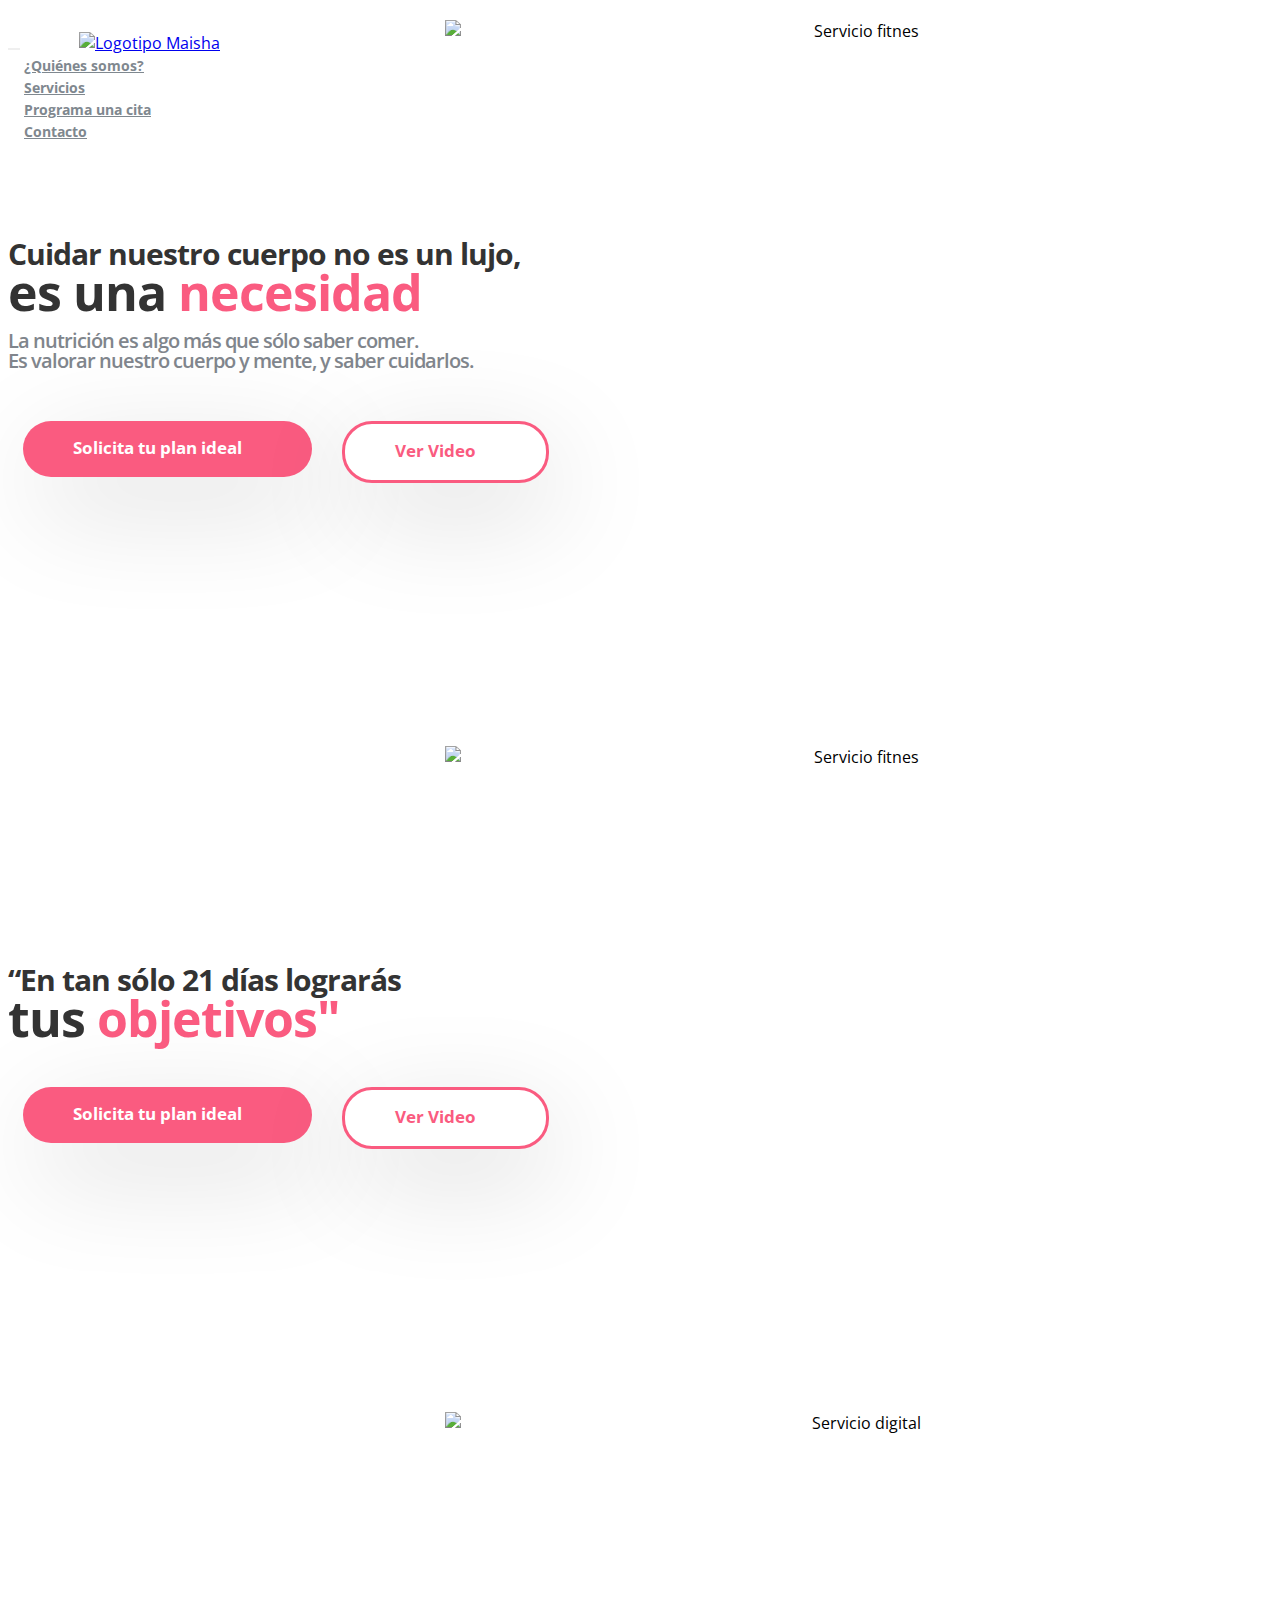
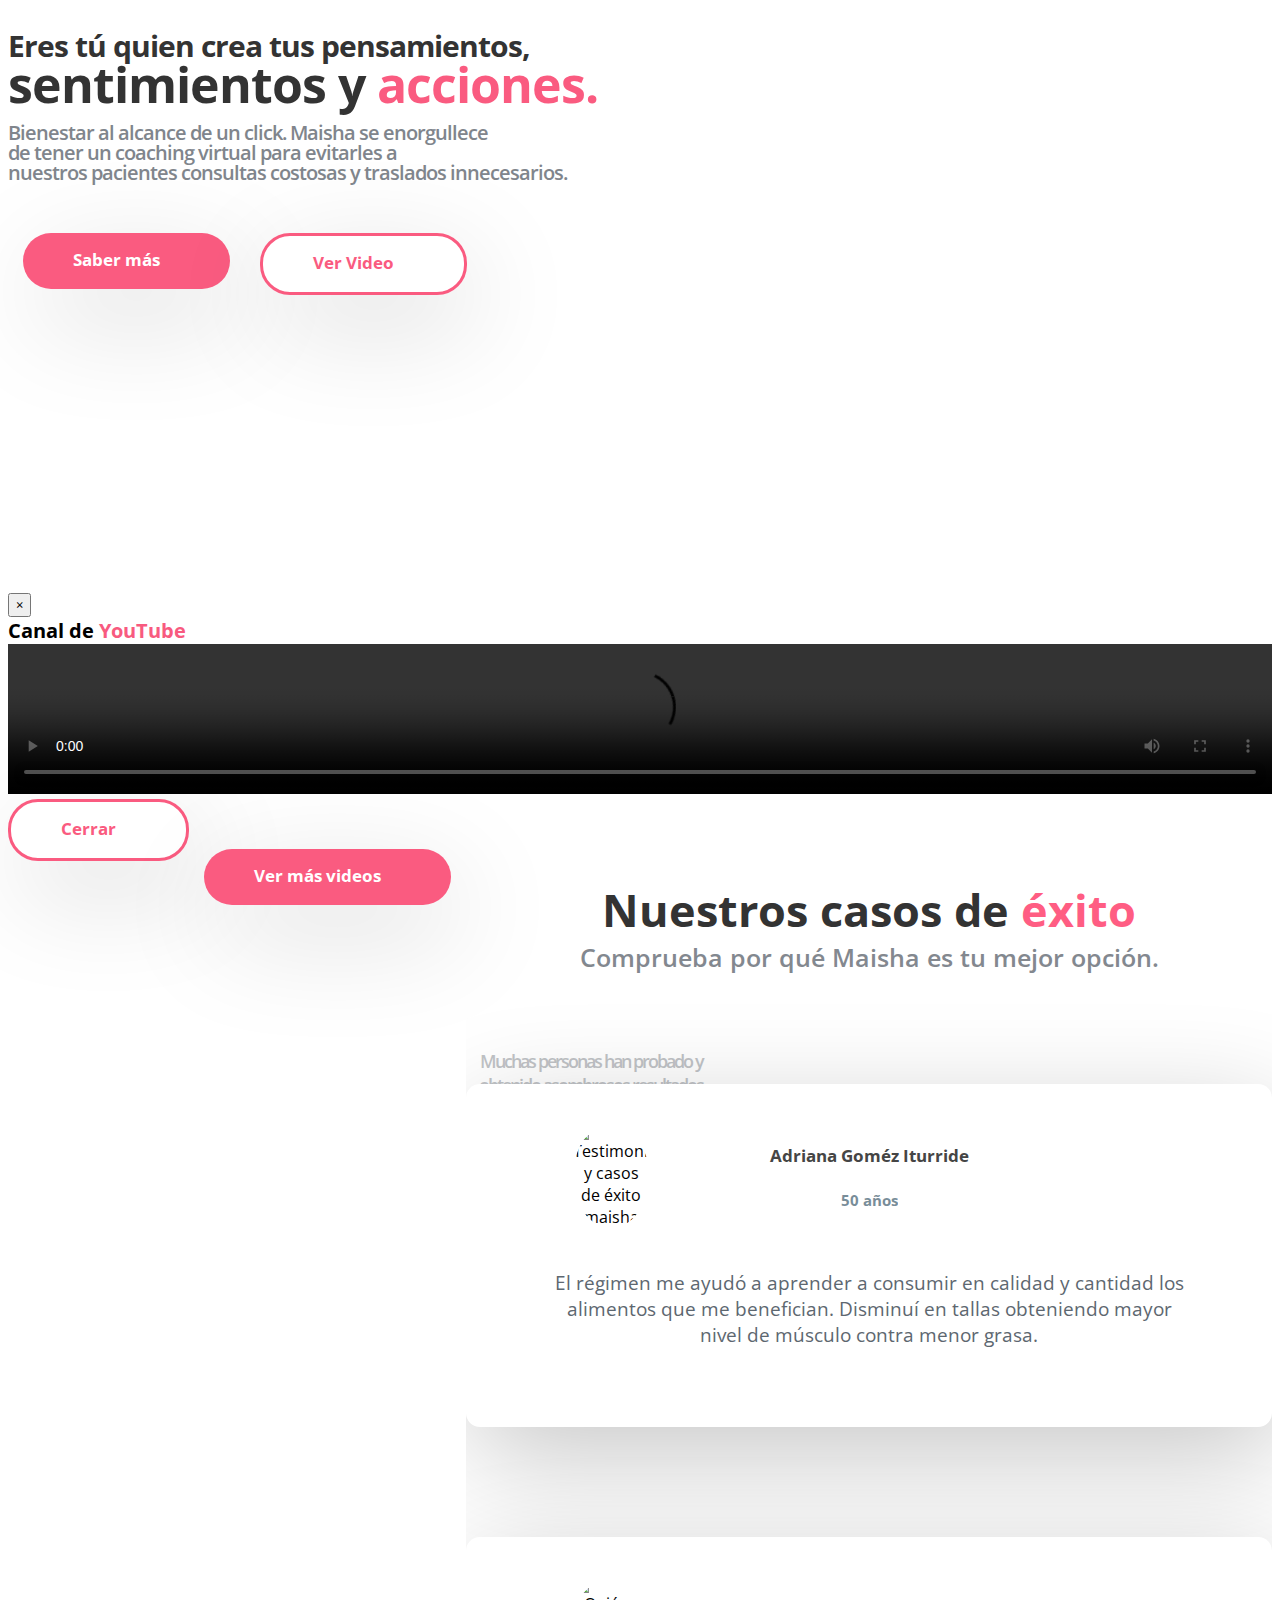
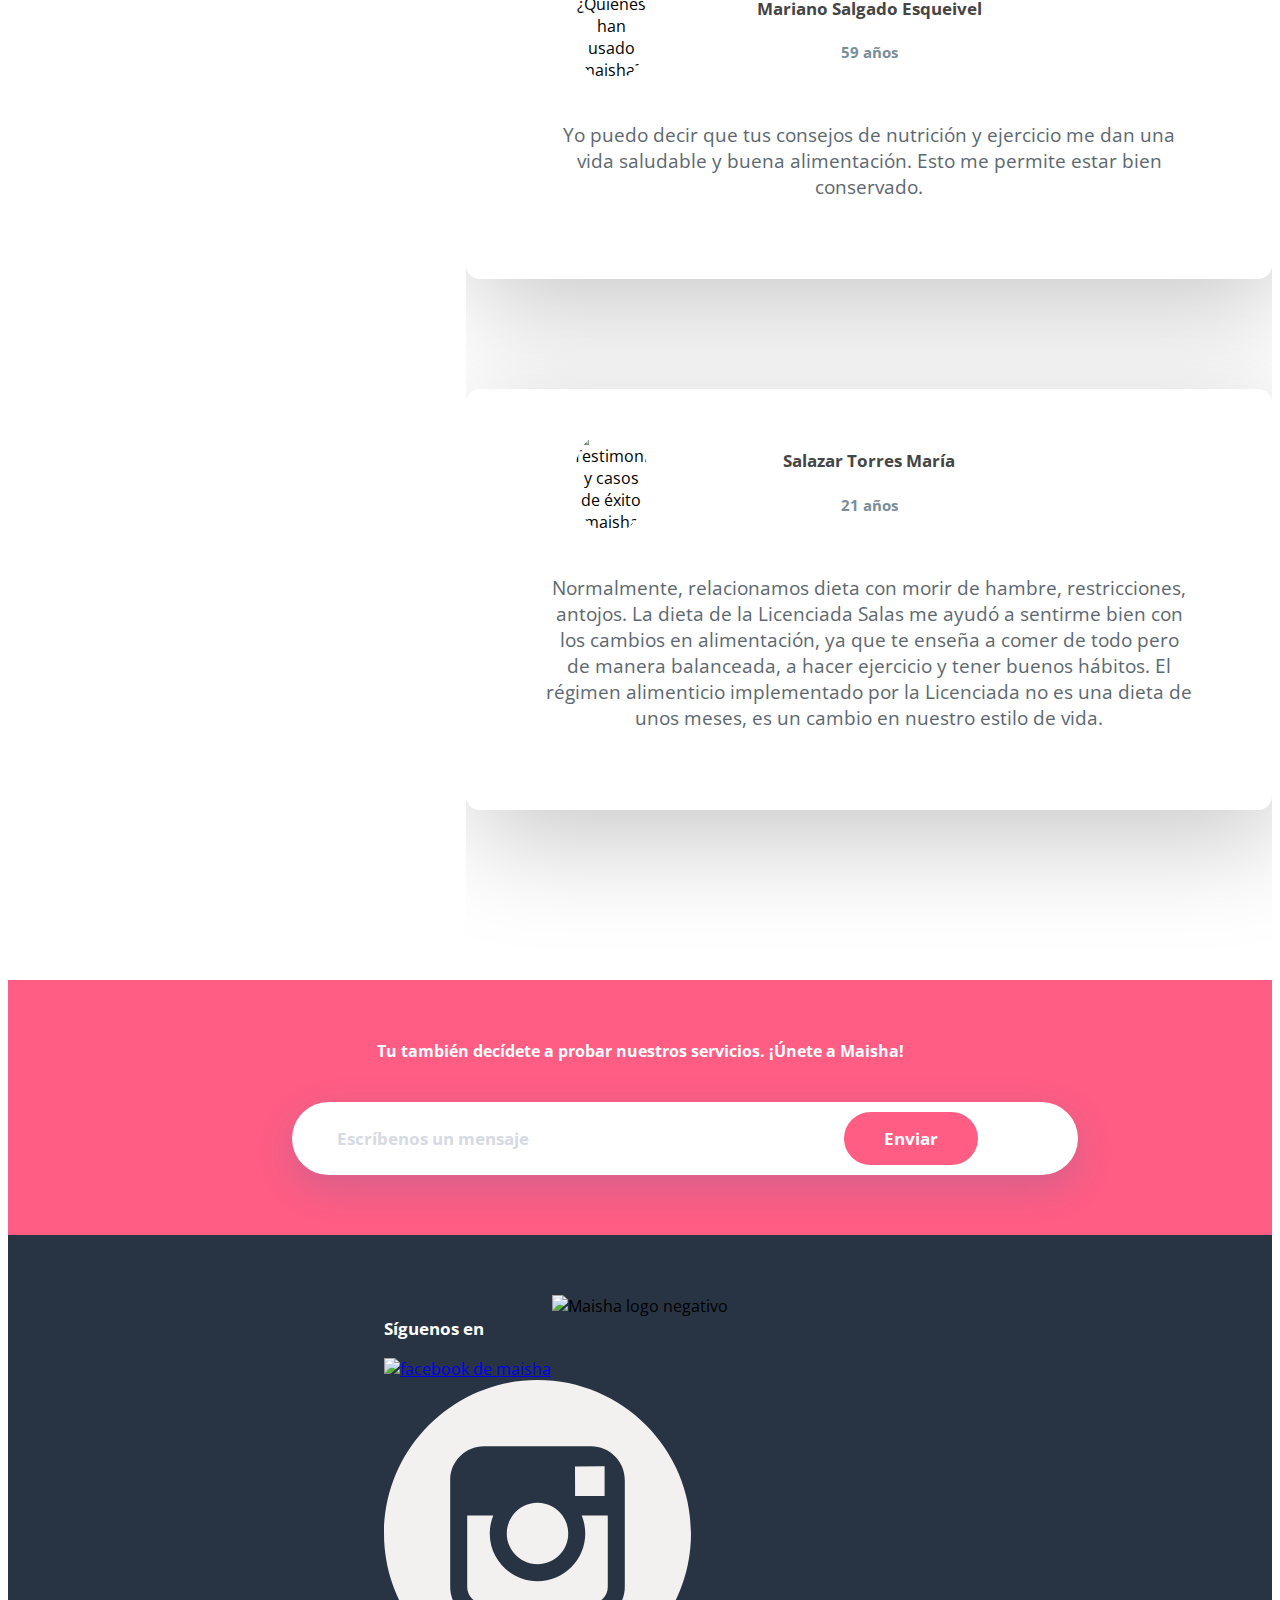
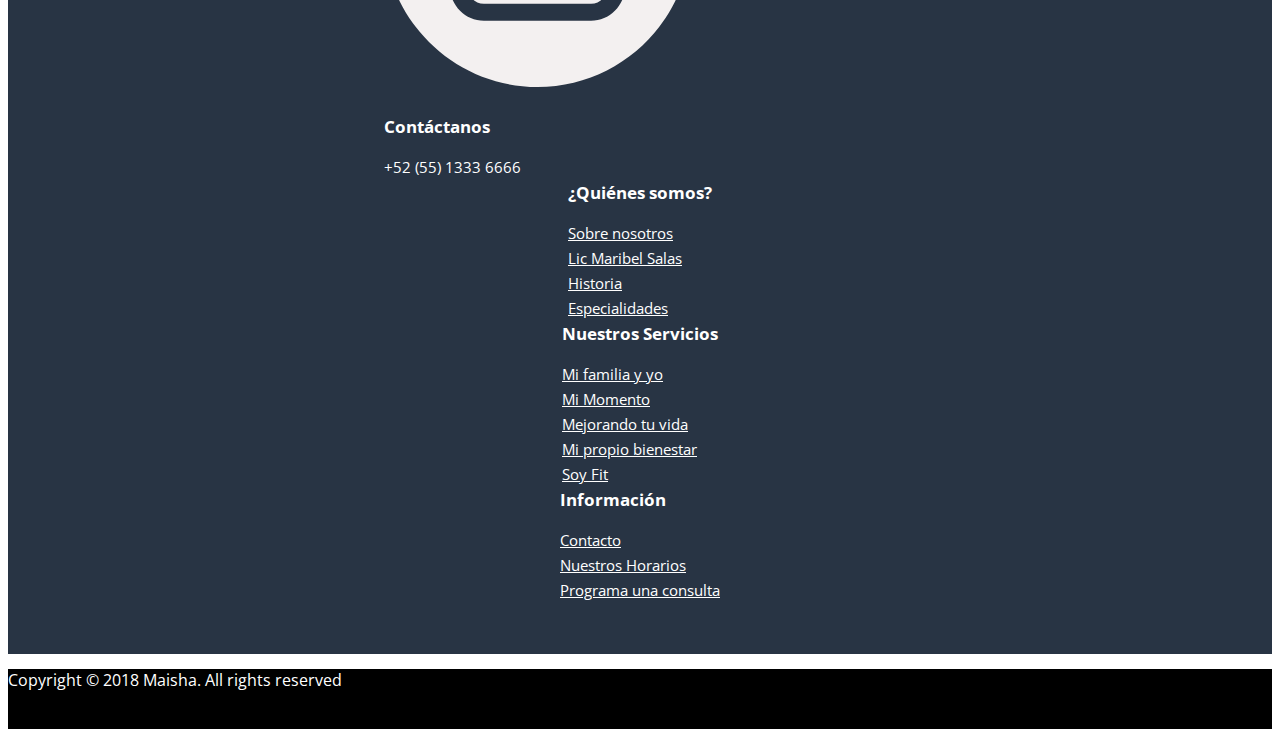
==== commit 7dcb0399: "Add pause when close video, and link to Youtube" ====
--- a/public/index.html
+++ b/public/index.html
@@ -103,7 +103,7 @@
     <!-- Modal content-->
     <div class="modal-content">
       <div class="modal-header">
-        <button type="button" class="close" data-dismiss="modal">&times;</button>
+        <button id="close"type="button" class="close" data-dismiss="modal">&times;</button>
         <div class="row-title" style="font-weight:700;font-size:20px;">Canal de <span style="color:#f85a7f;">YouTube</span></div>
       </div>
       <div class="modal-body">
@@ -112,8 +112,8 @@
         </video>
       </div>
       <div class="modal-footer">
-        <div class="button-holder"><a class="blue-button" style="border:3px solid #fa5b80;background:#fff;color:#fa5b80;"data-dismiss="modal">Cerrar<span class="row-btn"><i class="fa fa-close" aria-hidden="true"></i></span></a></div>
-        <div class="button-holder"><a href="https://youtube.com" class="blue-button">Ver más videos<span class="row-btn"><i class="fa fa-play"></i></span></a></div>
+        <div class="button-holder"><a id="close" class="blue-button" style="border:3px solid #fa5b80;margin: 0;background:#fff;color:#fa5b80;"data-dismiss="modal">Cerrar<span class="row-btn"><i class="fa fa-close" aria-hidden="true"></i></span></a></div>
+        <div class="button-holder"><a href="https://www.youtube.com/channel/UCTBnEKciR0VESGaHJtt1Nrg" target="_blank" class="blue-button">Ver más videos<span class="row-btn"><i class="fa fa-play"></i></span></a></div>
       </div>
     </div>
 
@@ -264,11 +264,13 @@
 <script src="js/main.js"></script>
 <script type="text/javascript">
 
+var v = document.getElementsByTagName("video")[0];
 $("#vidio").click(function(){
-  var v = document.getElementsByTagName("video")[0];
   v.play();
 });
-
+$("#close").click(function(){
+  v.pause();
+});
 </script>
 <!-- The core Firebase JS SDK is always required and must be listed first -->
 <script src="/__/firebase/6.0.2/firebase-app.js"></script>
